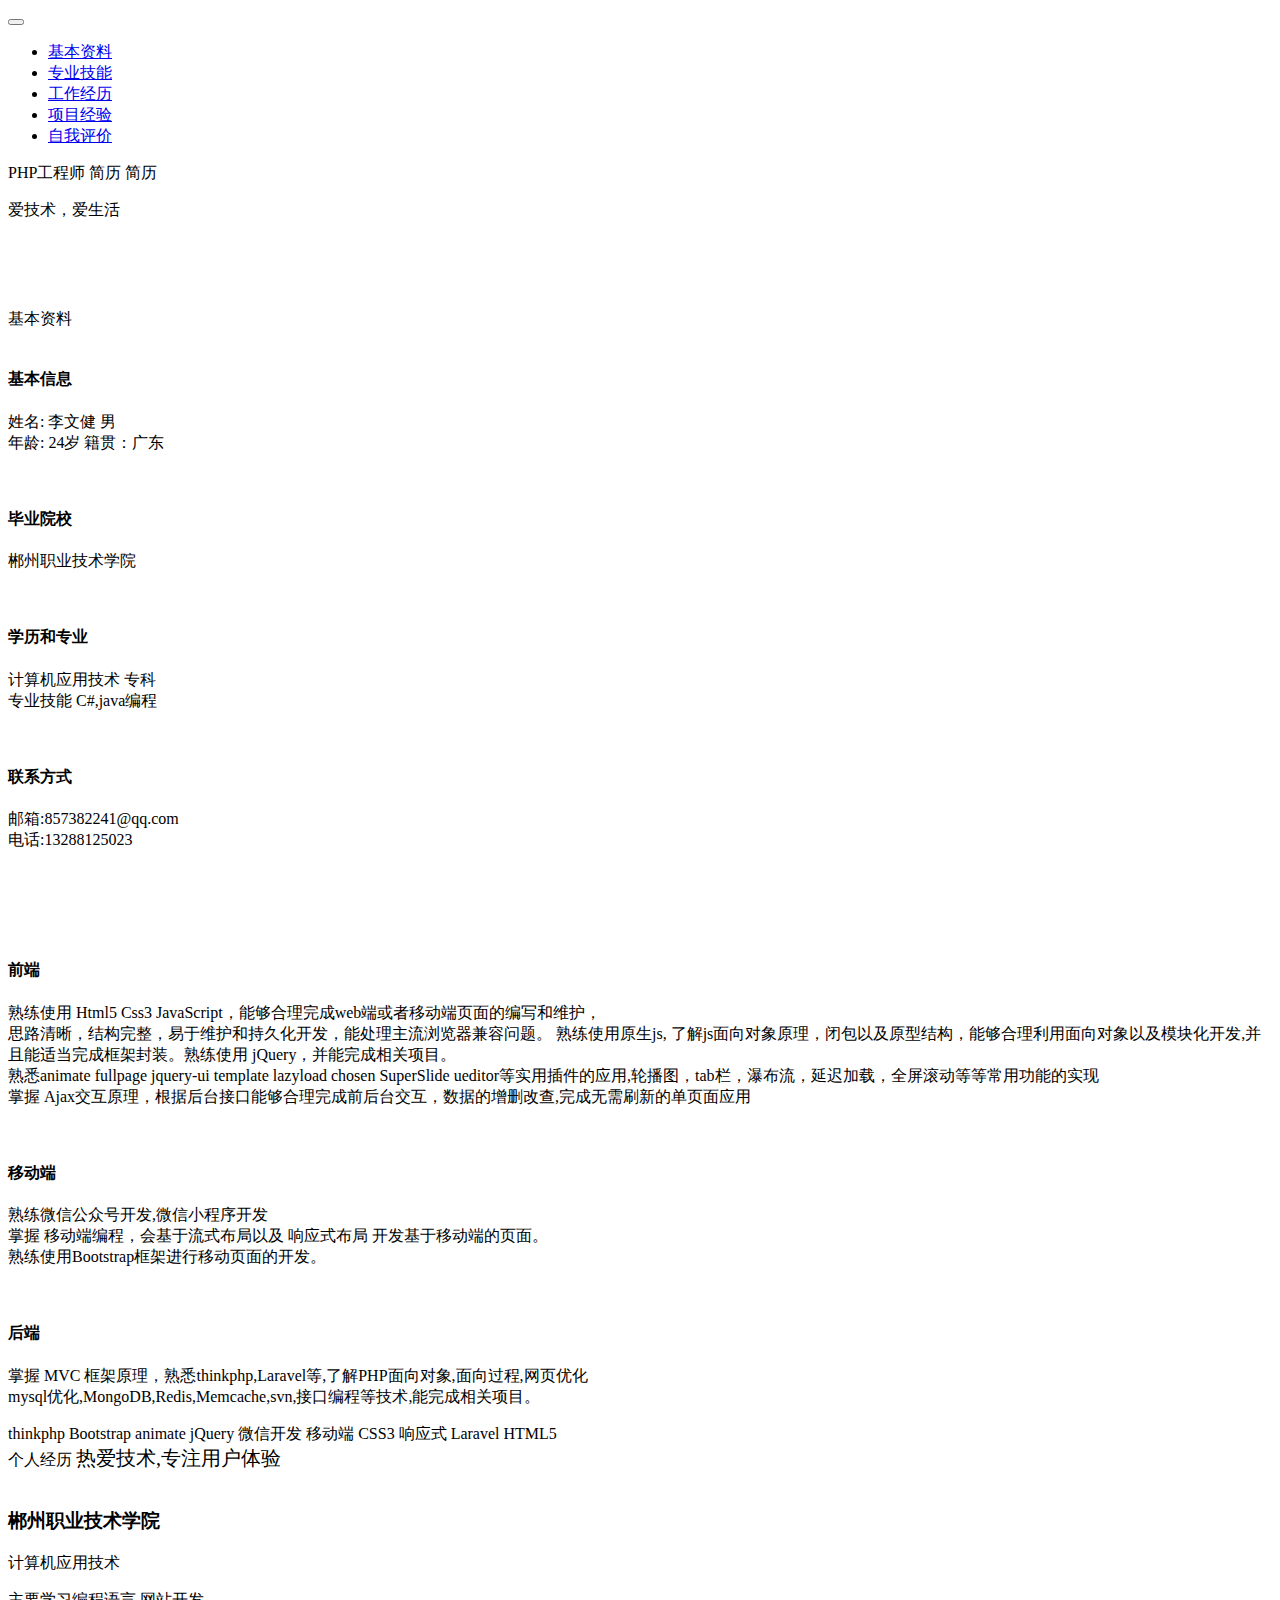
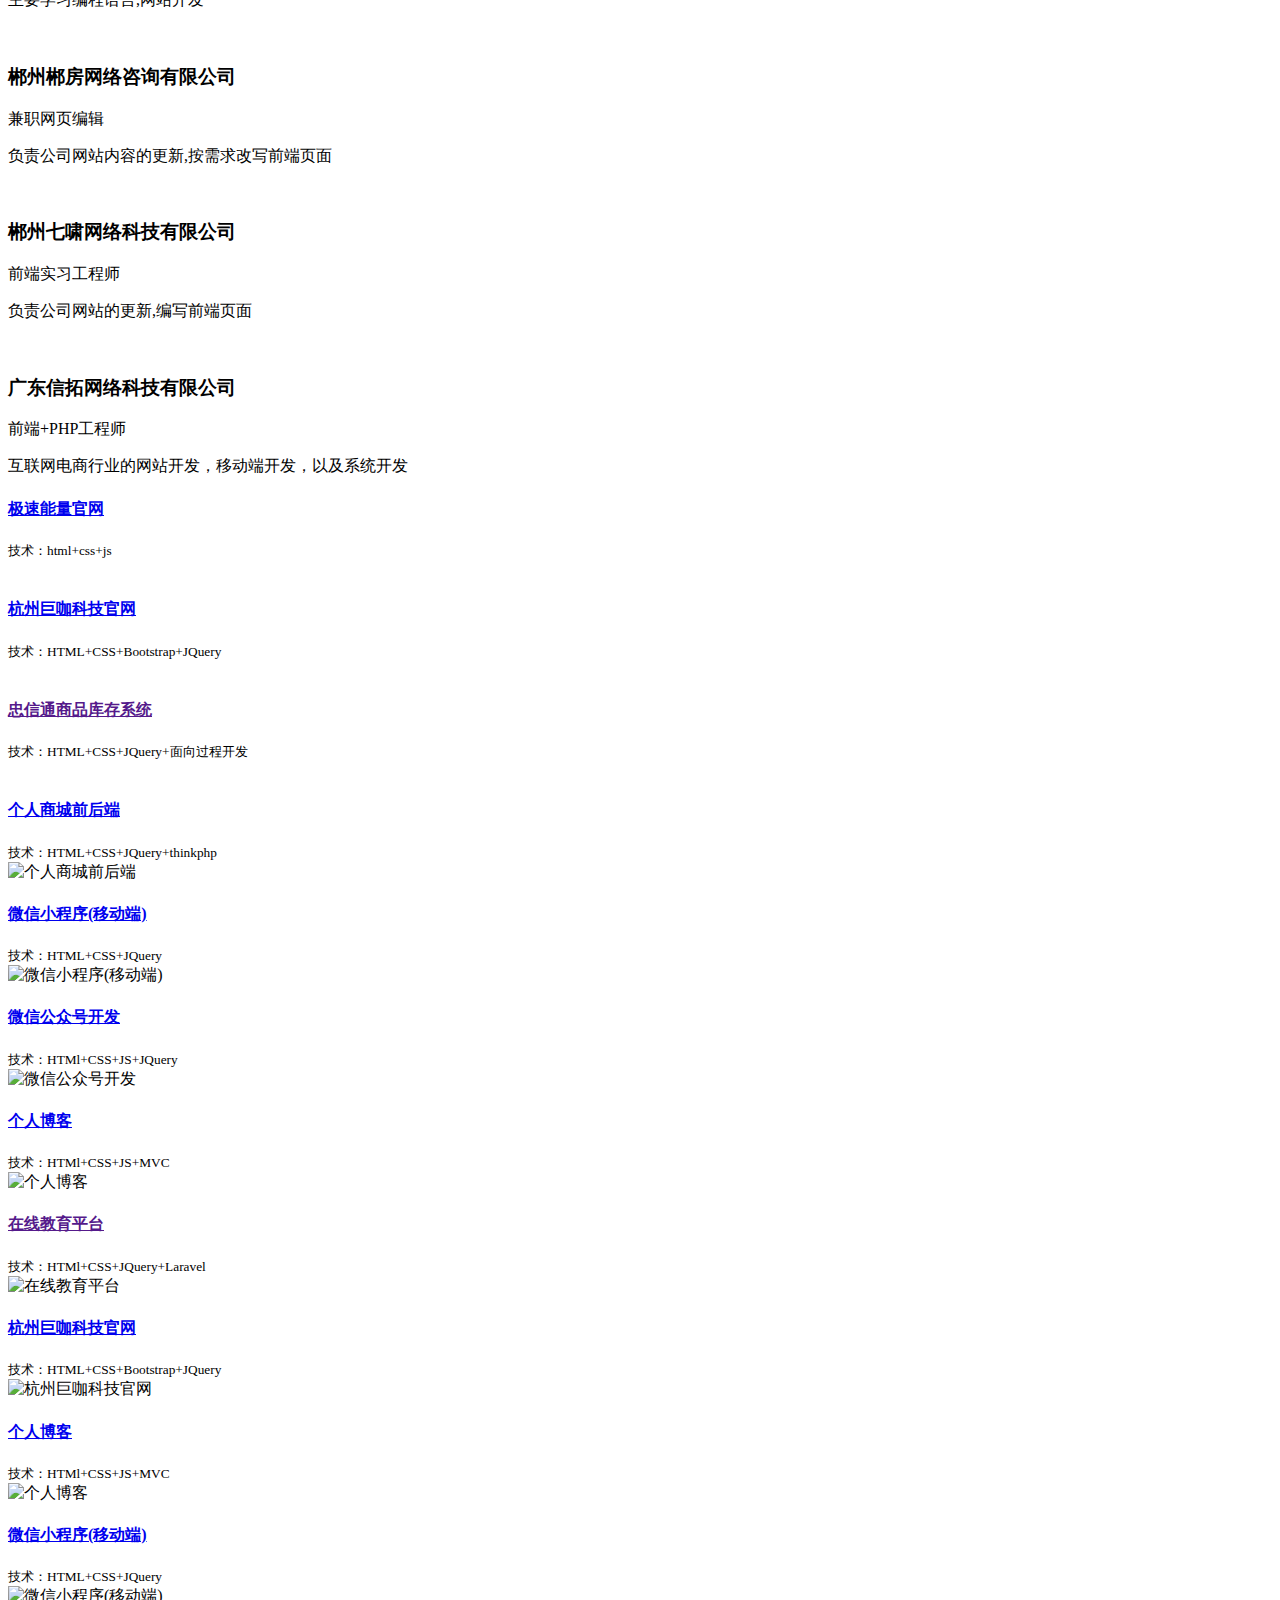
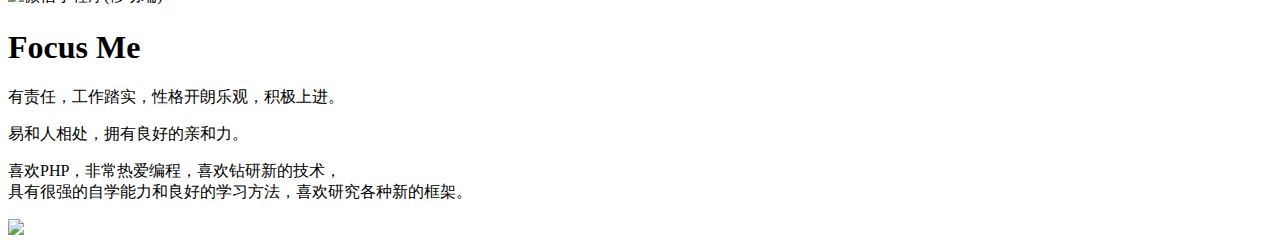
==== index.html @ 8cfac205 "add" ====
<!doctype html>
<html lang="en">
<head>
    <meta charset="UTF-8">
    <title>个人简历</title>
    <meta name="viewport"
          content="width=device-width, user-scalable=no, initial-scale=1.0, maximum-scale=1.0, minimum-scale=1.0"/>
    <meta name="description" content="PHP工程师，喜欢研究，喜欢学习，欢迎联系"/>
    <meta name="author" content="李文健  age:24 "/>
    <meta name="keywords" content="求职 PHP"/>
    <meta name="contact" content="tel 13288125023 e-mail:857382241@qq.comq"/>

    <link rel="shortcut icon" href="./images/favicon.ico"/>

    <!--lib css-->
    <link rel="stylesheet" href="./lib/bootstrap/css/bootstrap.css"/>
    <link rel="stylesheet" href="css/jquery.fullPage.css"/>
    <link rel="stylesheet" href="css/animate.css">

    <!--personal css-->
    <link rel="stylesheet" href="css/index.css"/>
</head>
<body>
<!--导航栏-->
<nav class="navbar navbar-default resume">
    <div class="container">
        <div class="navbar-header">
            <button type="button" class="navbar-toggle collapsed" data-toggle="collapse"
                    data-target="#bs-example-navbar-collapse-1" aria-expanded="false">
                <span class="sr-only"></span>
                <span class="icon-bar"></span>
                <span class="icon-bar"></span>
                <span class="icon-bar"></span>
            </button>
            <a class="navbar-brand EngName" data-menuanchor="page1" href="#page1"></a>
        </div>
        <div class="collapse navbar-collapse" id="bs-example-navbar-collapse-1">
            <ul class="nav navbar-nav navbar-right" id="menu">
                <li data-menuanchor="page2" class="active">
                    <a href="#page2">基本资料</a>
                </li>
                <li data-menuanchor="page3">
                    <a href="#page3">专业技能</a>
                </li>
                <li data-menuanchor="page4">
                    <a href="#page4">工作经历</a>
                </li>
                <li data-menuanchor="page5">
                    <a href="#page5">项目经验</a>
                </li>
                <li data-menuanchor="page6">
                    <a href="#page6">自我评价</a>
                </li>
            </ul>
        </div>
    </div>
</nav>
<div class="guns sky">
    <div class="clouds_one"></div>
    <div class="clouds_two"></div>
    <div class="clouds_three"></div>
</div>
<div class="pure">

</div>
<div id="resume">
    <div class="section item-1">
        <div class="row word">
            <span class="resume-hide">PHP工程师</span>
            <span class="hidden-xs resume-hide">简历</span>
            <span class="col-xs-12 hidden-sm hidden-md hidden-lg resume-hide">简历</span>

            <p class="motto resume-hide hinge-sty" style="position: relative">爱技术，爱生活</p>
            <a href="#" class="next-page ">
                <span class="glyphicon glyphicon-chevron-down"></span>
            </a>
        </div>

        <div class="corner1 corner">
            <img src="./images/page_home/1.png" alt=""/>
        </div>
        <div class="corner2 corner">
            <img src="./images/page_home/2.png" alt=""/>
        </div>
        <div class="corner3 corner">
            <img src="./images/page_home/3.png" alt=""/>
        </div>
        <div class="corner4 corner">
            <img src="./images/page_home/4.png" alt=""/>
        </div>

    </div>
    <div class="section item-2">
        <div class="container">
            <h class='hidden-xs hidden-sm page2-title'>基本资料</h>
            <div class="row">
                <div class=" icon-infomation col-xs-6 col-sm-6 col-md-3">
                    <img src="./images/page-2/glass.png" alt="">
                    <h4>基本信息</h4>
                    <p>
                        姓名: 李文健 男
                        <br>
                        年龄: 24岁 籍贯：广东
                    </p>
                </div>
                <div class=" icon-infomation col-xs-6 col-sm-6 col-md-3">
                    <img src="./images/page-2/hat.png" alt="">
                    <h4>毕业院校</h4>
                    <p>
                        郴州职业技术学院
                    </p>

                </div>
                <div class=" icon-infomation col-xs-6 col-sm-6 col-md-3">
                    <img src="./images/page-2/book.png" alt="">
                    <h4>学历和专业</h4>
                    <p>
                        计算机应用技术 专科
                        <br>
                        专业技能 C#,java编程
                    </p>
                </div>
                <div class=" icon-infomation col-xs-6 col-sm-6 col-md-3">
                    <img src="./images/page-2/tel.png" alt="">
                    <h4>联系方式</h4>
                    <p>
                        邮箱:857382241@qq.com
                        <br>
                        电话:13288125023
                    </p>
                </div>
            </div>

        </div>
    </div>
    <div class="section item-3">
        <div class="container">
            <div class="img-3 hidden-xs">
                <img src="./images/page-3/5(2).png" alt="">
            </div>
            <div class="bg-img hidden-xs hidden-sm">
                <img src="./images/page-3/1(4).png" alt="">
            </div>
            <div class="sm-img fly hidden-xs hidden-sm">
                <img src="./images/page-3/2(3).png" alt="">
            </div>


            <div class="skill-introduce">
                <div class="media">
                    <div class="media-left media-top">
                        <a href="#" class=''>
                            <img class="media-object" src="./images/page-3/tv8.png" alt="">
                        </a>
                    </div>
                    <div class="media-body">
                        <h4 class="media-heading">前端</h4>
                        <p>
                            熟练使用 Html5 Css3 JavaScript，能够合理完成web端或者移动端页面的编写和维护，<br>
                            思路清晰，结构完整，易于维护和持久化开发，能处理主流浏览器兼容问题。
                            熟练使用原生js, 了解js面向对象原理，闭包以及原型结构，能够合理利用面向对象以及模块化开发,并且能适当完成框架封装。熟练使用 jQuery，并能完成相关项目。
                            <br>熟悉animate fullpage jquery-ui template lazyload chosen SuperSlide ueditor等实用插件的应用,轮播图，tab栏，瀑布流，延迟加载，全屏滚动等等常用功能的实现
                            <br>掌握 Ajax交互原理，根据后台接口能够合理完成前后台交互，数据的增删改查,完成无需刷新的单页面应用



                        </p>

                    </div>
                </div>
                <div class="media ">
                    <div class="media-left media-top">
                        <a href="#" class=''>
                            <img class="media-object" src="./images/page-3/apple6.png" alt="">
                        </a>
                    </div>
                    <div class="media-body">
                        <h4 class="media-heading">移动端</h4>
                        <p>熟练微信公众号开发,微信小程序开发
                            <br>掌握 移动端编程，会基于流式布局以及 响应式布局 开发基于移动端的页面。
                            <br>熟练使用Bootstrap框架进行移动页面的开发。
                        </p>

                    </div>
                </div>
                <div class="media ">
                    <div class="media-left media-top">
                        <a href="#" class=''>
                            <img class="media-object" src="./images/page-3/baterry10.png" alt="">
                        </a>
                    </div>
                    <div class="media-body">
                        <h4 class="media-heading">后端</h4>
                        <p>掌握 MVC 框架原理，熟悉thinkphp,Laravel等,了解PHP面向对象,面向过程,网页优化
                        	<br/>mysql优化,MongoDB,Redis,Memcache,svn,接口编程等技术,能完成相关项目。
                        </p>
                    </div>
                </div>
            </div>

            <div class="skills hidden-xs">
                <span class="subject-9">thinkphp</span>
                <span class="subject-2">Bootstrap</span>
                <span class="subject-3">animate</span>
                <span class="subject-4">jQuery</span>
                <span class="subject-10">微信开发</span>
                <span class="subject-5">移动端</span>
                <span class="subject-6">CSS3</span>
                <span class="subject-7">响应式</span>
                <span class="subject-8">Laravel</span>
                <span class="subject-1">HTML5</span>
            </div>
        </div>
    </div>
    <div class="section item-4" id='item-4'>
        <div class="container">
            <span class='title hidden-xs  hidden-sm' style='display: inline-block'>个人经历</span>
            <span class='sign col-xs-12 hidden-xs  hidden-sm' style='font-size: 20px'>热爱技术,专注用户体验</span>
            <div class="row">
                <div class="col-xs-6 col-md-3">
                    <div class="thumbnail">
                        <img src="./images/page-4/7dd98d1001e9390110e4f17479ec54e737d19691.jpg" class=' img-circle team-img' alt="">
                        <div class="caption">
                            <h3>郴州职业技术学院</h3>
                            <p>计算机应用技术</p>
                            <p>主要学习编程语言,网站开发</p>
                        </div>
                    </div>
                </div>
                <div class="col-xs-6 col-md-3">
                    <div class="thumbnail">
                        <img src="./images/page-4/u=3885688335,669482692&fm=58&s=25A5B71EA4246D016AE94DEF0300703A&bpow=121&bpoh=75.jpg" class='img-circle team-img' alt="">
                        <div class="caption">
                            <h3>郴州郴房网络咨询有限公司</h3>
                            <p>兼职网页编辑</p>
                            <p>负责公司网站内容的更新,按需求改写前端页面</p>
                        </div>
                    </div>
                </div>
                <div class="col-xs-6 col-md-3">
                    <div class="thumbnail">
                        <img src="./images/page-4/anjie.jpg" class='img-circle team-img' alt="">
                        <div class="caption">
                            <h3>郴州七啸网络科技有限公司</h3>
                            <p>前端实习工程师</p>
                            <p>负责公司网站的更新,编写前端页面</p>
                        </div>
                    </div>
                </div>
                <div class="col-xs-6 col-md-3">
                    <div class="thumbnail">
                        <img src="./images/page-4/logo_03.jpg" class='img-circle team-img' alt="">
                        <div class="caption">
                            <h3> 广东信拓网络科技有限公司</h3>
                            <p>前端+PHP工程师</p>
                            <p>互联网电商行业的网站开发，移动端开发，以及系统开发</p>
                        </div>
                    </div>
                </div>
            </div>

        </div>
    </div>
    <div class="section item-5">
        <!--第一屏-->
        <div class="slide hidden-xs">
            <div class="container" id='container-img'>
                <div class="row">
                    <div class="portfolio-items">
                        <div class="col-sm-6 col-md-3 col-lg-3 web">
                            <div class="portfolio-item">
                                <div class="hover-bg">
                                    <div class="hover-text">
                                        <h4><a href='jisu/index.html' target='_blank' title="">极速能量官网</a></h4>
                                        <small>技术：html+css+js</small>
                                        <i class="fa fa-search"></i></div>
                                    <img src="images/page-5/20180901200220.png" class="img-responsive" alt="">
                                </div>
                            </div>
                        </div>

                        <div class="col-sm-6 col-md-3 col-lg-3">
                            <div class="portfolio-item">
                                <div class="hover-bg">
                                    <div class="hover-text">
                                        <h4><a href="juka/index.html" target='_blank' title="">杭州巨咖科技官网</a></h4>
                                        <small>技术：HTML+CSS+Bootstrap+JQuery</small>
                                    </div>
                                    <img src="images/page-5/1508745296.jpg" class="img-responsive" alt=""></div>
                            </div>
                        </div>

                        <div class="col-sm-6 col-md-3 col-lg-3">
                            <div class="portfolio-item">
                                <div class="hover-bg">
                                    <div class="hover-text">
                                        <h4><a href="" target='_blank' title="">忠信通商品库存系统</a></h4>
                                        <small>技术：HTML+CSS+JQuery+面向过程开发</small>
                                    </div>
                                    <img src="images/page-5/snipaste20180901_201333.jpg" class="img-responsive" alt=""></div>
                            </div>
                        </div>

                        <div class="col-sm-6 col-md-3 col-lg-3">
                            <div class="portfolio-item">
                                <div class="hover-bg">
                                    <div class="hover-text">
                                        <h4><a href='http://www.shop.com/' target='_blank' title="">个人商城前后端</a></h4>
                                        <small>技术：HTML+CSS+JQuery+thinkphp</small>
                                    </div>
                                    <img src="images/page-5/04.jpg" class="img-responsive" alt="个人商城前后端"></div>
                            </div>
                        </div>
                        <div class="col-sm-6 col-md-3 col-lg-3">
                            <div class="portfolio-item">
                                <div class="hover-bg">
                                    <div class="hover-text">
                                        <h4><a href='javascript:;' target='_blank' title="">微信小程序(移动端)</a></h4>
                                        <small>技术：HTML+CSS+JQuery</small>
                                    </div>
                                    <img src="images/page-5/05.jpg" class="img-responsive" alt="微信小程序(移动端)">
                                </div>
                            </div>
                        </div>
                        <div class="col-sm-6 col-md-3 col-lg-3">
                            <div class="portfolio-item">
                                <div class="hover-bg">
                                    <div class="hover-text">
                                        <h4><a href="javascript:;" target='_blank' title="">微信公众号开发</a></h4>
                                        <small>技术：HTMl+CSS+JS+JQuery</small>
                                    </div>
                                    <img src="images/page-5/06.jpg" class="img-responsive" alt="微信公众号开发"></div>
                            </div>
                        </div>
                        <div class="col-sm-6 col-md-3 col-lg-3">
                            <div class="portfolio-item">
                                <div class="hover-bg">
                                    <div class="hover-text">
                                        <h4><a href="http://www.blog31.com/" target='_blank' title="个人博客">个人博客</a></h4>
                                        <small>技术：HTMl+CSS+JS+MVC</small>
                                    </div>
                                    <img src="images/page-5/07.jpg" class="img-responsive" alt="个人博客"></div>
                            </div>
                        </div>
                        <div class="col-sm-6 col-md-3 col-lg-3">
                            <div class="portfolio-item">

                                <div class="hover-bg">
                                    <div class="hover-text">
                                        <h4><a href='' target='_blank' title="">在线教育平台</a></h4>
                                        <small>技术：HTMl+CSS+JQuery+Laravel</small>
                                    </div>
                                    <img src="images/page-5/08.jpg" class="img-responsive" alt="在线教育平台">
                                </div>
                            </div>
                        </div>
                    </div>
                </div>
            </div>
        </div>
        <!--第二屏-->
        <div class="slide">
             <div class="col-sm-6 col-md-3 col-lg-3">
                            <div class="portfolio-item">
                                <div class="hover-bg">
                                    <div class="hover-text">
                                        <h4><a href="juka/index.html" target='_blank' title="">杭州巨咖科技官网</a></h4>
                                        <small>技术：HTML+CSS+Bootstrap+JQuery</small>
                                    </div>
                                    <img src="images/page-5/1508745296.jpg" class="img-responsive" alt="杭州巨咖科技官网"></div>
                            </div>
                        </div>
                        <div class="col-sm-6 col-md-3 col-lg-3">
                            <div class="portfolio-item">
                                <div class="hover-bg">
                                    <div class="hover-text">
                                        <h4><a href="http://www.blog31.com" target='_blank' title="个人博客">个人博客</a></h4>
                                        <small>技术：HTMl+CSS+JS+MVC</small>
                                    </div>
                                    <img src="images/page-5/07.jpg" class="img-responsive" alt="个人博客"></div>
                            </div>
                        </div>
                        <div class="col-sm-6 col-md-3 col-lg-3">
                            <div class="portfolio-item">
                                <div class="hover-bg">
                                    <div class="hover-text">
                                        <h4><a href='javascript:;' target='_blank' title="">微信小程序(移动端)</a></h4>
                                        <small>技术：HTML+CSS+JQuery</small>
                                    </div>
                                    <img src="images/page-5/05.jpg" class="img-responsive" alt="微信小程序(移动端)">
                                </div>
                            </div>
                        </div>
        </div>
    </div>
    <div class="section item-6">
        <h1>Focus Me</h1>
        <div class="word">
        <p>
            有责任，工作踏实，性格开朗乐观，积极上进。
        </p>
        </div>
    <div class="word">
        <p>
           易和人相处，拥有良好的亲和力。<br>
        </p>
    </div>
    <div class="word">
        <p>
            喜欢PHP，非常热爱编程，喜欢钻研新的技术，</br>具有很强的自学能力和良好的学习方法，喜欢研究各种新的框架。
        </p>
    </div>
        <div class="top"></div>
        <div class="foot">                
        	<div class="qrcode_div">
                    <span class="weixin">
                        <a class="weixin_icon"></a>
                        <img class="weixin_img" src="../images/upload/weixin_qr.png">
                    </span>
                    <span class="github">
                        <a class="github_icon"></a>
                        <img class="dingding_img" src="">
                    </span>
                    <span class="qq">
                        <a class="qq_icon"></a>
                        <img class="qq_img" src="">
                    </span>
                </div>
            </div>
    </div>
</div>
</body>
</html>
<script src="lib/jquery.min.js"></script>
<script src="lib/jquery.fullPage.min.js"></script>
<script src="lib/jquery.easing.1.3.js"></script>
<script src="lib/jquery.isotope.js"></script>
<script src="lib/bootstrap/js/bootstrap.js"></script>
<script src="js/handler.js"></script>
<script src="js/resumeEnter.js"></script>
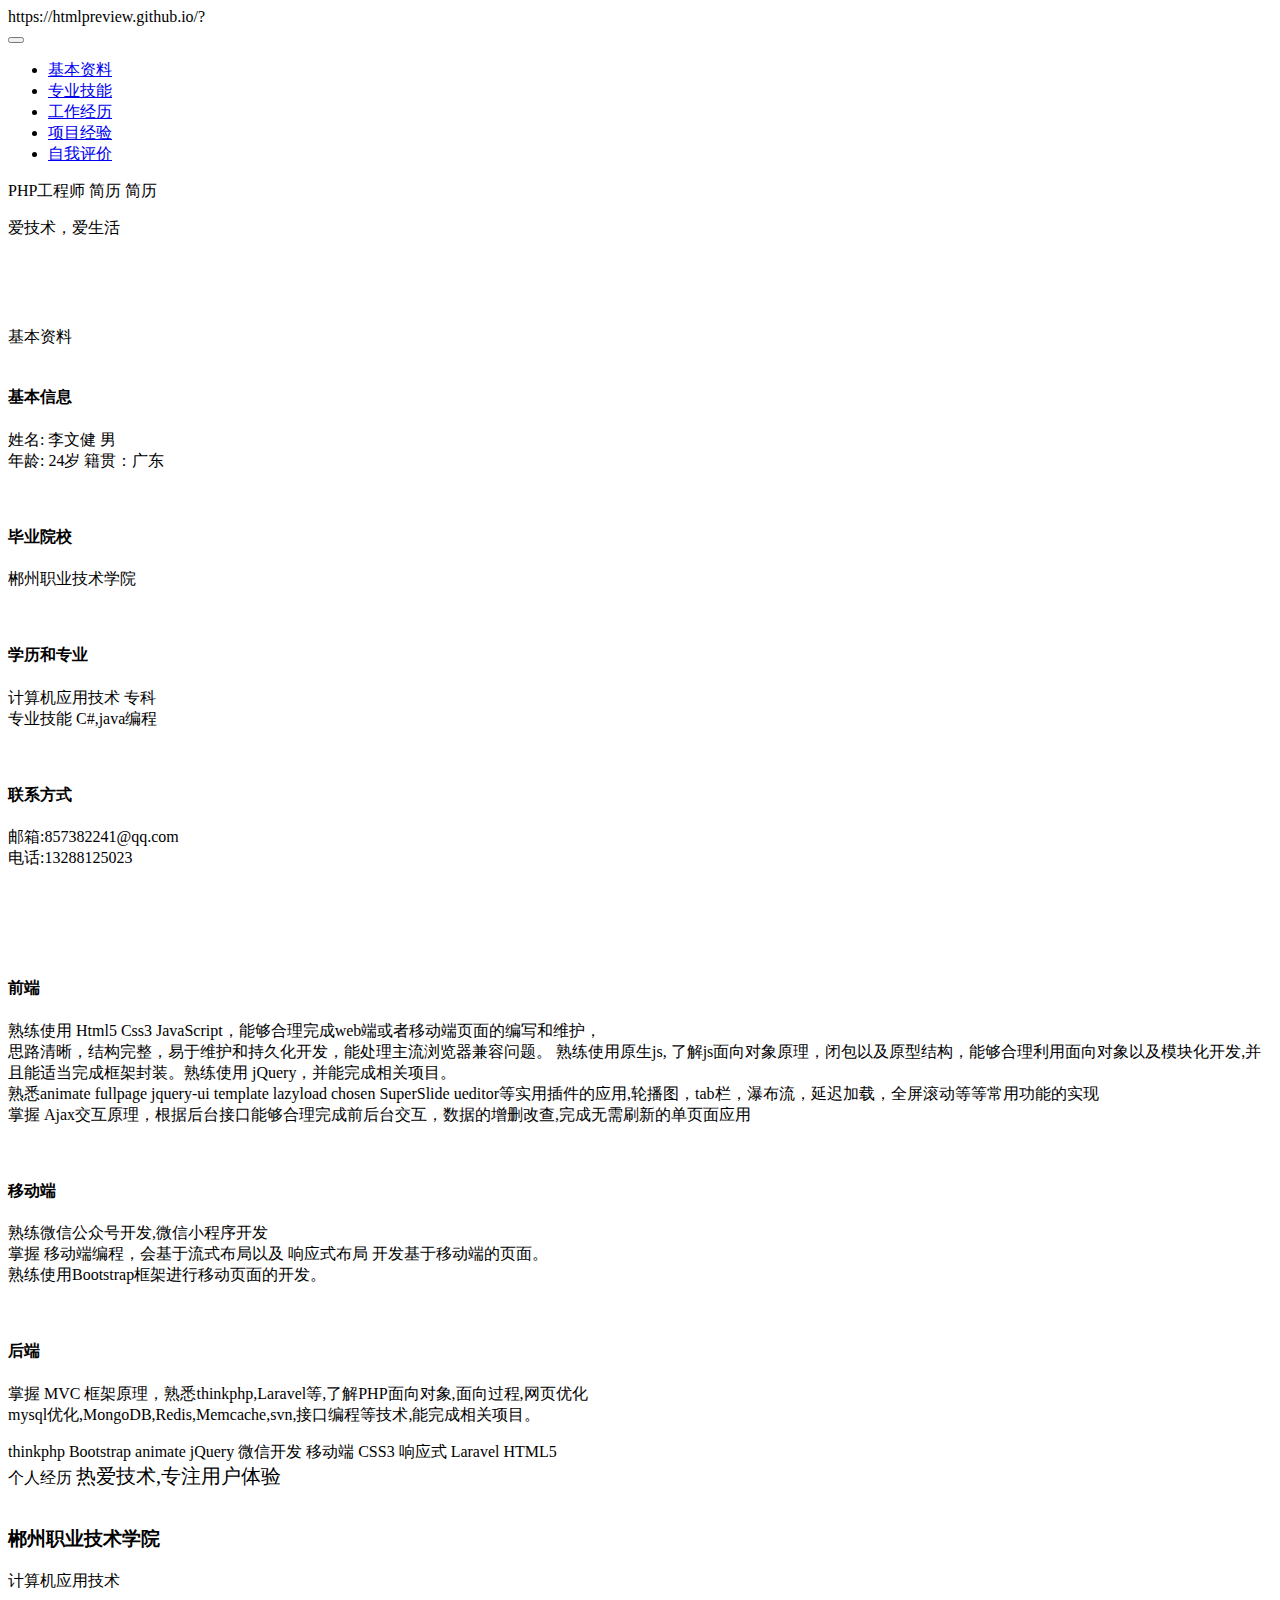
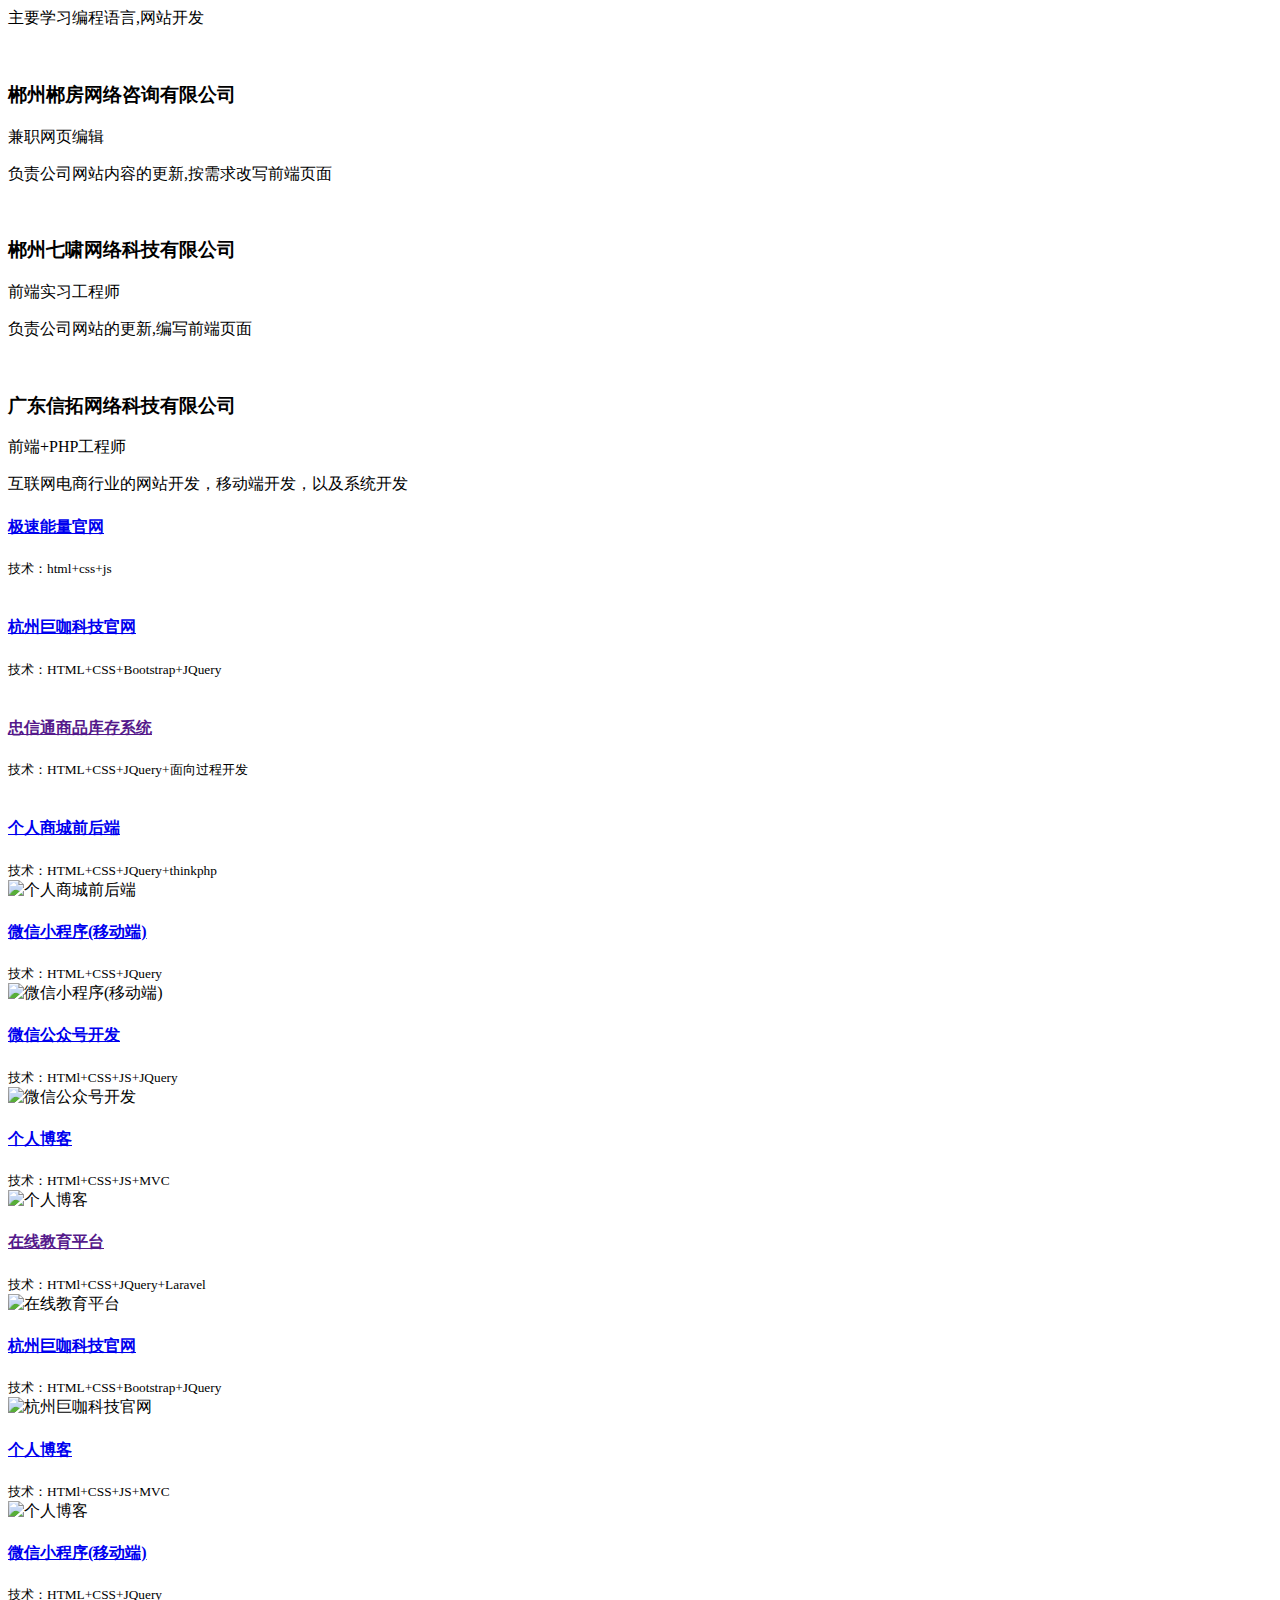
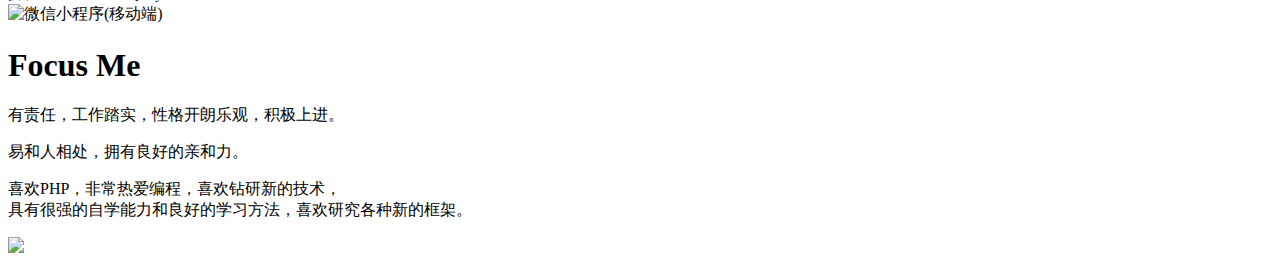
==== commit f19ce149: "add" ====
--- a/index.html
+++ b/index.html
@@ -1,4 +1,5 @@
 <!doctype html>
+https://htmlpreview.github.io/?
 <html lang="en">
 <head>
     <meta charset="UTF-8">
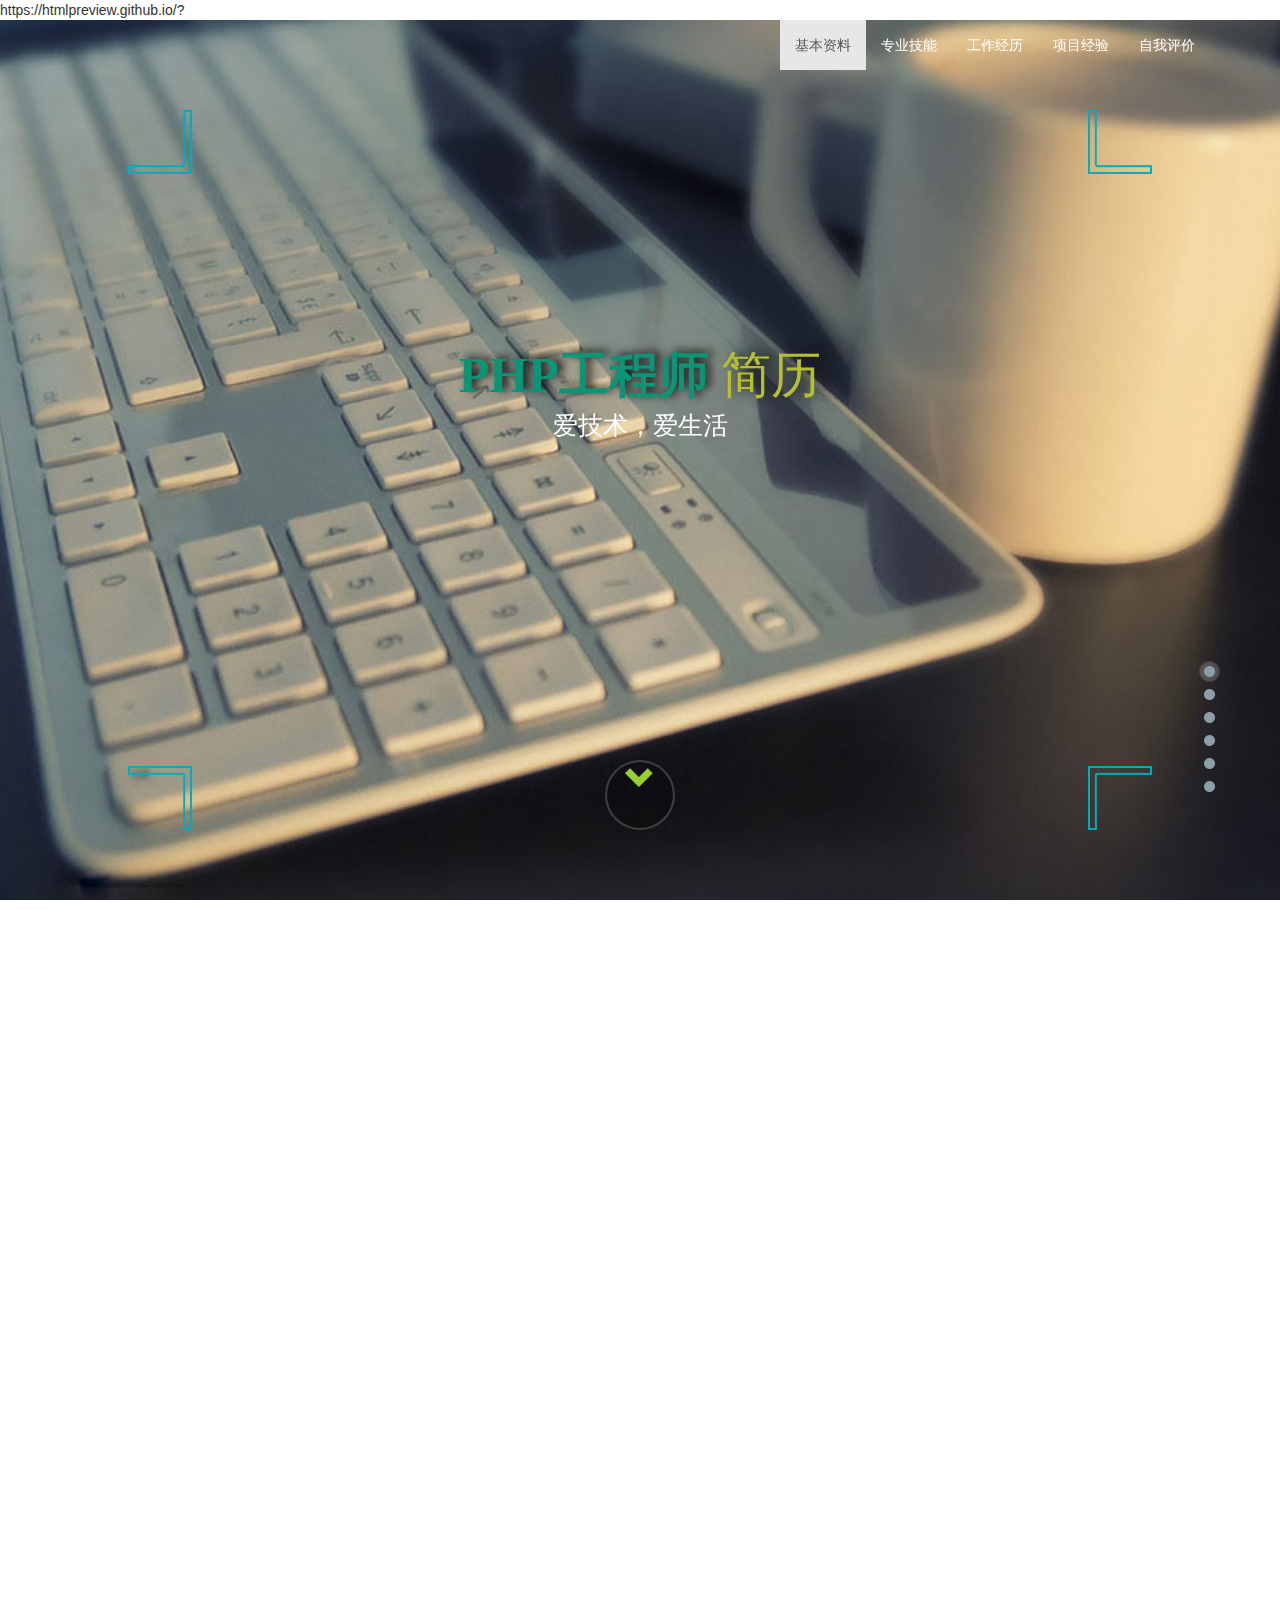
==== commit d71c0747: "更新" ====
--- a/index.html
+++ b/index.html
@@ -1,5 +1,5 @@
+https://htmlpreview.github.io/?
 <!doctype html>
-https://htmlpreview.github.io/?
 <html lang="en">
 <head>
     <meta charset="UTF-8">
--- a/css/index.css
+++ b/css/index.css
@@ -0,0 +1,109 @@
+@import "base.css";
+@import "page-1.css";
+@import "page-2.css";
+@import "page-3.css";
+@import "page-4.css";
+@import "page-5.css";
+@import "page-6.css";
+@import "background.css";
+@import "movement.css";
+.resume-hide{
+    display: none;
+}
+
+.section.item-1 ,
+.section.item-2 ,
+.section.item-3 ,
+.section.item-4 ,
+.section.item-6 {
+    text-align: center;
+    font: 50px "Microsoft Yahei";
+    color: #fff;
+}
+
+/**********************导航条**********************************/
+.resume{
+    position: fixed;
+    right: 0;
+    left: 0;
+    z-index: 10;
+    border: none;
+}
+.navbar {
+    background: rgba(0,0,0,0);
+    transition: 1s all ease;
+}
+.navbar.blue {
+    background: rgba(71, 166, 173,1);
+}
+.navbar.black {
+    background: rgba(51, 51, 51,.7);
+}
+
+.resume .navbar-brand,
+.resume .navbar-brand:visited,
+.resume .navbar-brand:hover
+{
+    color: #A7E615;
+    font-size: 18px;
+}
+.resume .navbar-right li a,
+.resume .navbar-right li a:visited{
+    color: #ffffff;!important;
+    font-weight: 500;
+    text-decoration: none;
+}
+.resume .navbar-right li a:hover {
+    color: #ffffff;!important;
+    text-decoration: none;
+}
+
+.navbar-default .navbar-nav>.active>a:hover,
+.navbar-default .navbar-nav>.active>a:visited,
+.navbar-default .navbar-nav>.active>a:focus {
+    color: #ffffff;
+    background-color:#0F698A ;
+    text-decoration: none;
+}
+.navbar-default .navbar-toggle {
+    background-color: #122b40;
+}
+ .navbar-default .navbar-toggle:focus{
+     background-color: #122b40;
+}
+.navbar-default .navbar-toggle:hover {
+    background-color: #122b40;
+}
+/********************导航条End***************************************/
+
+/********************右侧导航栏*************************************/
+
+#fp-nav{
+    top: 80%;
+}
+
+#fp-nav ul li{
+    vertical-align: middle;
+    margin: 10px 50px 0 ;
+}
+#fp-nav li .active {
+    background-position: 0 bottom;
+}
+#fp-nav ul li a {
+    display: block;
+    color: #8F9DA4;
+    width: 21px;
+    height: 21px;
+    background: url(../images/dot.png) 5px 5px no-repeat;
+    /*right: 0;*/
+}
+#fp-nav span {
+    display: none;
+}
+
+
+/****************************右侧导航栏End******************************/
+
+
+
+
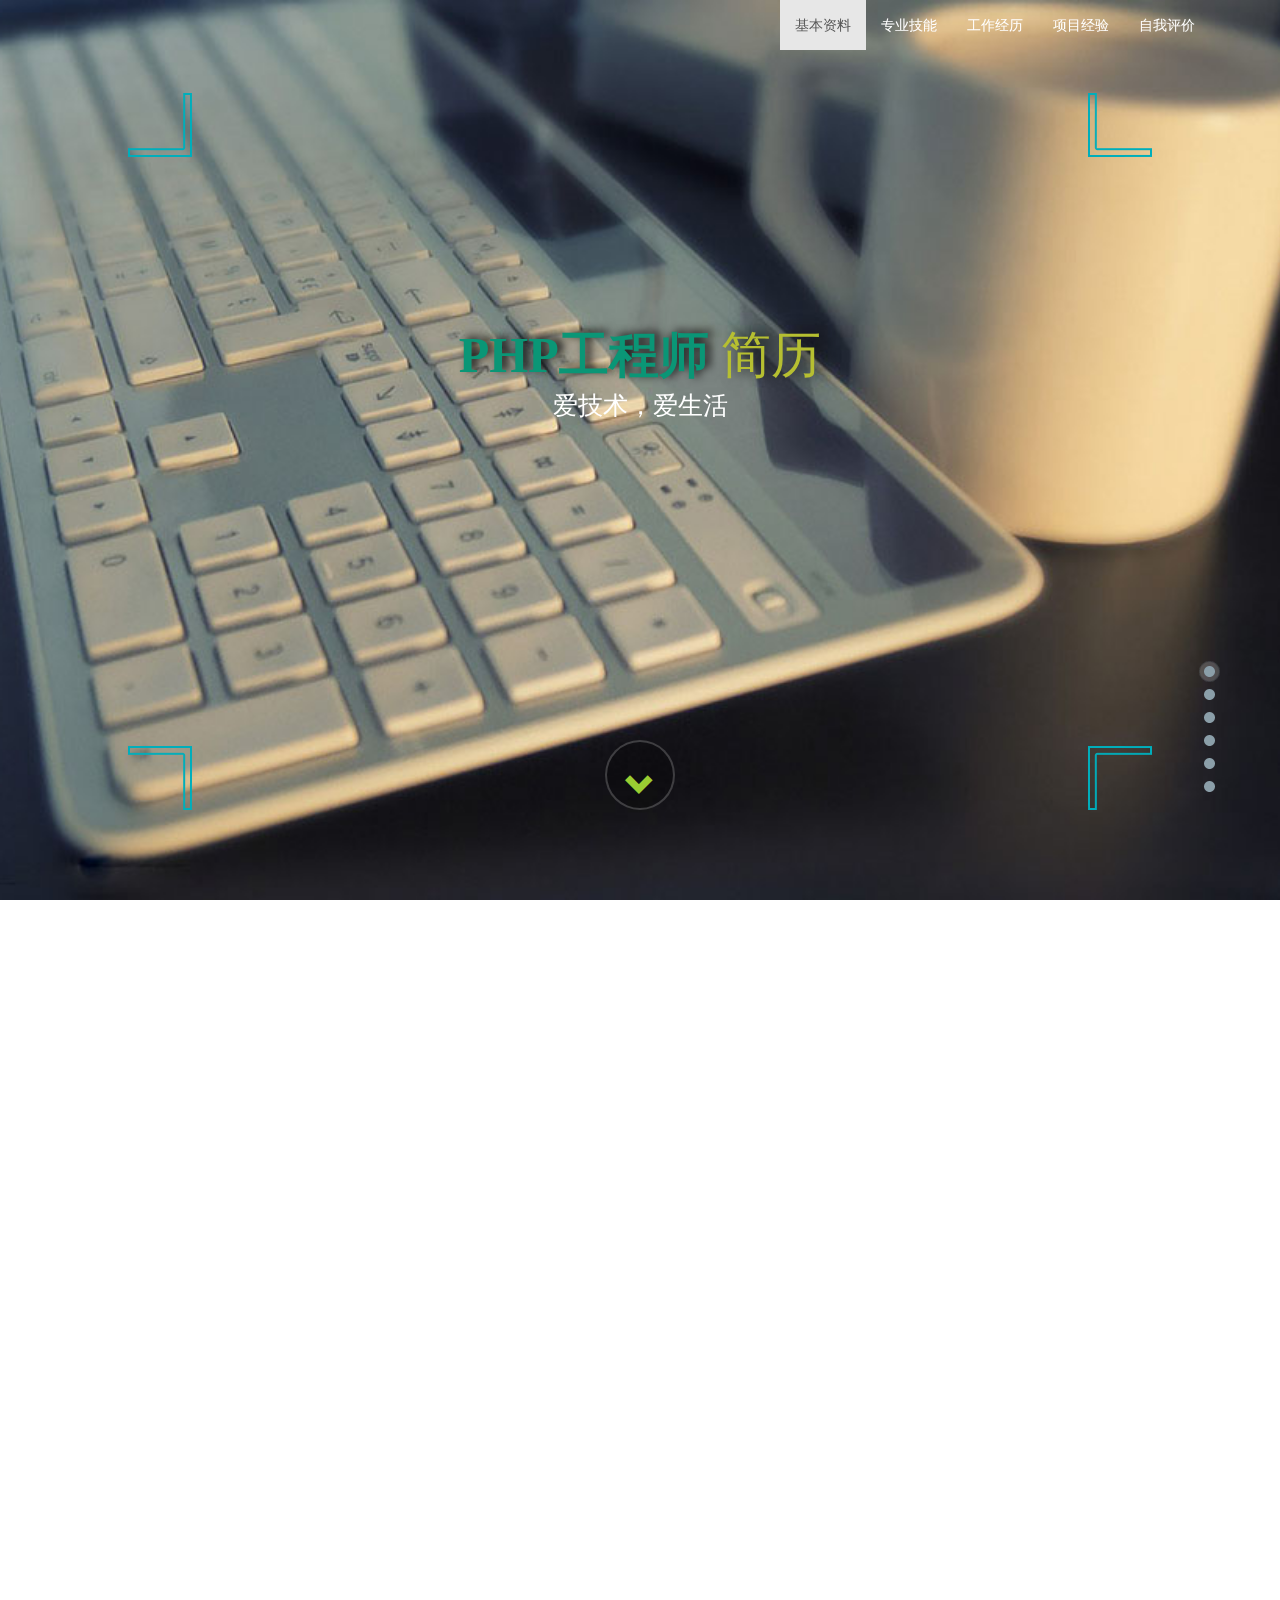
==== commit b074f74f: "Update index.html" ====
--- a/index.html
+++ b/index.html
@@ -1,4 +1,4 @@
-https://htmlpreview.github.io/?
+
 <!doctype html>
 <html lang="en">
 <head>
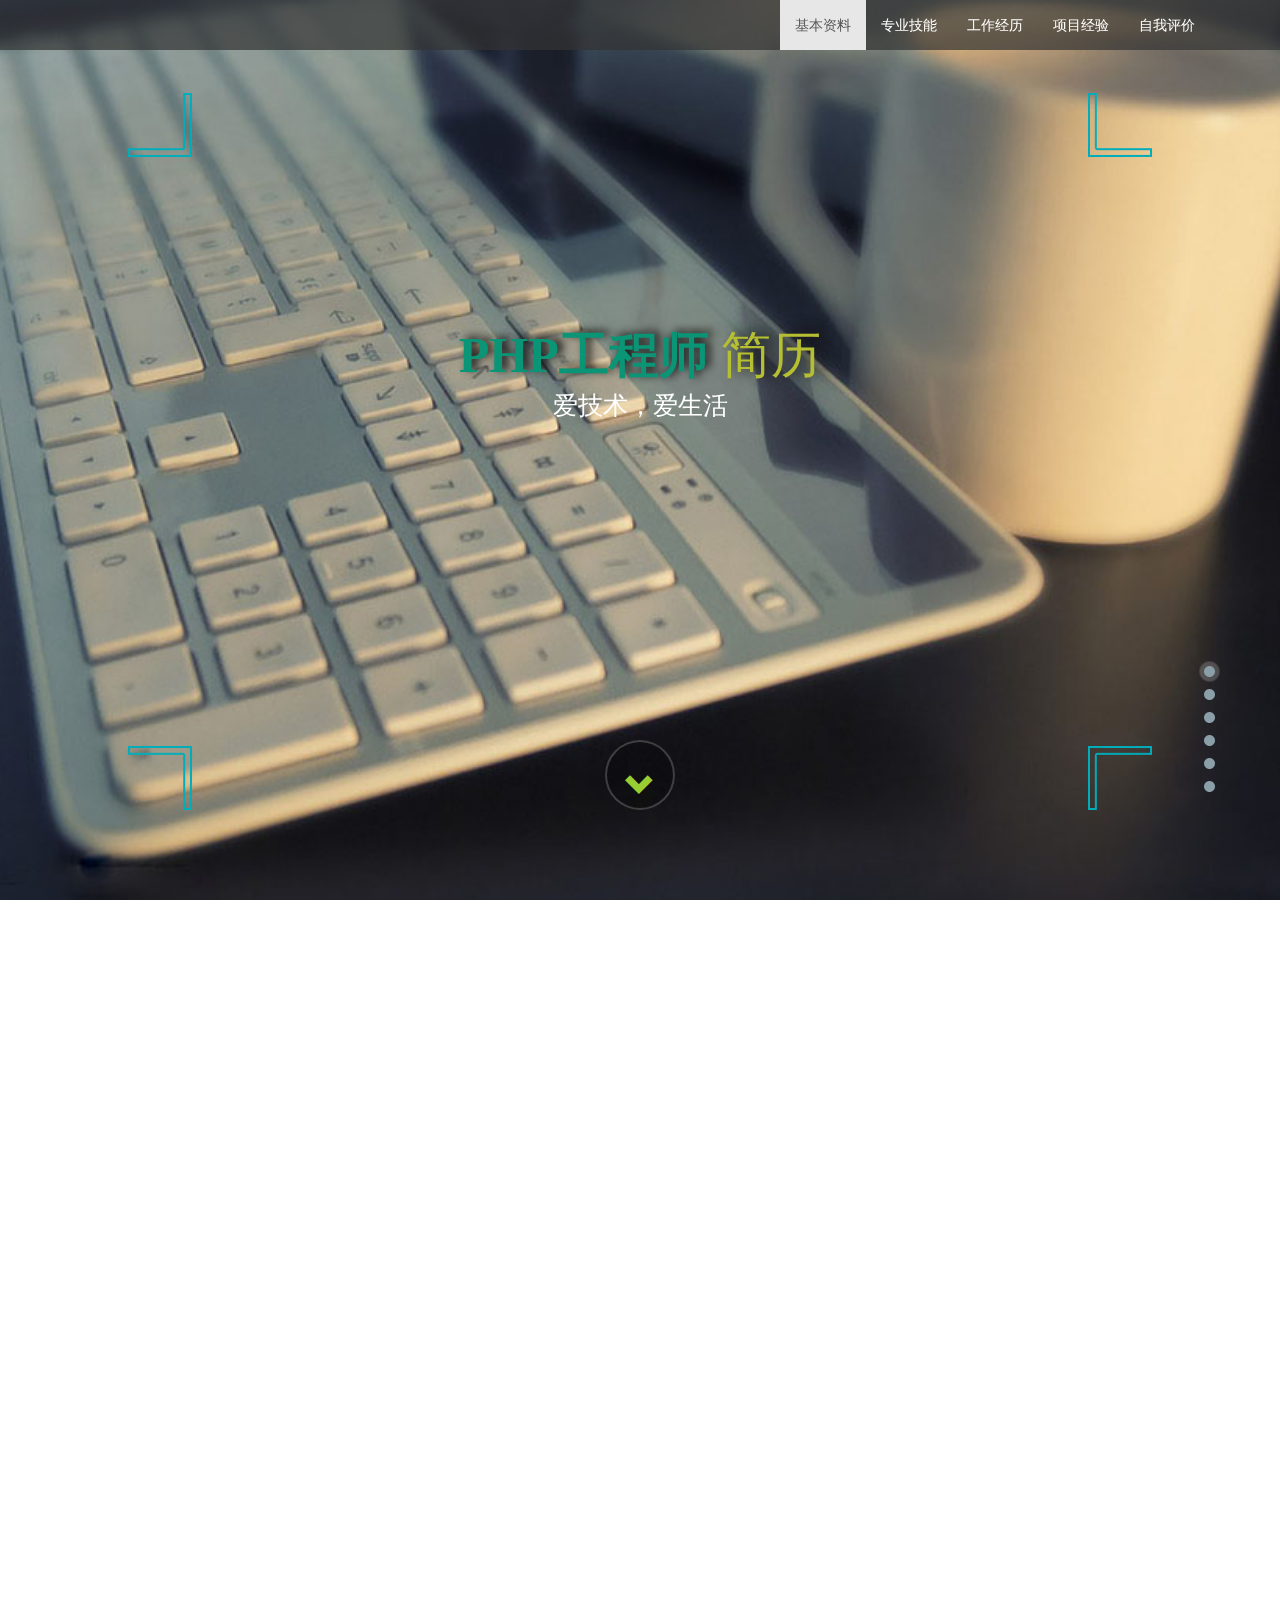
==== commit 7236873c: "最新更新" ====
--- a/index.html
+++ b/index.html
@@ -1,441 +1,448 @@
-
-<!doctype html>
-<html lang="en">
-<head>
-    <meta charset="UTF-8">
-    <title>个人简历</title>
-    <meta name="viewport"
-          content="width=device-width, user-scalable=no, initial-scale=1.0, maximum-scale=1.0, minimum-scale=1.0"/>
-    <meta name="description" content="PHP工程师，喜欢研究，喜欢学习，欢迎联系"/>
-    <meta name="author" content="李文健  age:24 "/>
-    <meta name="keywords" content="求职 PHP"/>
-    <meta name="contact" content="tel 13288125023 e-mail:857382241@qq.comq"/>
-
-    <link rel="shortcut icon" href="./images/favicon.ico"/>
-
-    <!--lib css-->
-    <link rel="stylesheet" href="./lib/bootstrap/css/bootstrap.css"/>
-    <link rel="stylesheet" href="css/jquery.fullPage.css"/>
-    <link rel="stylesheet" href="css/animate.css">
-
-    <!--personal css-->
-    <link rel="stylesheet" href="css/index.css"/>
-</head>
-<body>
-<!--导航栏-->
-<nav class="navbar navbar-default resume">
-    <div class="container">
-        <div class="navbar-header">
-            <button type="button" class="navbar-toggle collapsed" data-toggle="collapse"
-                    data-target="#bs-example-navbar-collapse-1" aria-expanded="false">
-                <span class="sr-only"></span>
-                <span class="icon-bar"></span>
-                <span class="icon-bar"></span>
-                <span class="icon-bar"></span>
-            </button>
-            <a class="navbar-brand EngName" data-menuanchor="page1" href="#page1"></a>
-        </div>
-        <div class="collapse navbar-collapse" id="bs-example-navbar-collapse-1">
-            <ul class="nav navbar-nav navbar-right" id="menu">
-                <li data-menuanchor="page2" class="active">
-                    <a href="#page2">基本资料</a>
-                </li>
-                <li data-menuanchor="page3">
-                    <a href="#page3">专业技能</a>
-                </li>
-                <li data-menuanchor="page4">
-                    <a href="#page4">工作经历</a>
-                </li>
-                <li data-menuanchor="page5">
-                    <a href="#page5">项目经验</a>
-                </li>
-                <li data-menuanchor="page6">
-                    <a href="#page6">自我评价</a>
-                </li>
-            </ul>
-        </div>
-    </div>
-</nav>
-<div class="guns sky">
-    <div class="clouds_one"></div>
-    <div class="clouds_two"></div>
-    <div class="clouds_three"></div>
-</div>
-<div class="pure">
-
-</div>
-<div id="resume">
-    <div class="section item-1">
-        <div class="row word">
-            <span class="resume-hide">PHP工程师</span>
-            <span class="hidden-xs resume-hide">简历</span>
-            <span class="col-xs-12 hidden-sm hidden-md hidden-lg resume-hide">简历</span>
-
-            <p class="motto resume-hide hinge-sty" style="position: relative">爱技术，爱生活</p>
-            <a href="#" class="next-page ">
-                <span class="glyphicon glyphicon-chevron-down"></span>
-            </a>
-        </div>
-
-        <div class="corner1 corner">
-            <img src="./images/page_home/1.png" alt=""/>
-        </div>
-        <div class="corner2 corner">
-            <img src="./images/page_home/2.png" alt=""/>
-        </div>
-        <div class="corner3 corner">
-            <img src="./images/page_home/3.png" alt=""/>
-        </div>
-        <div class="corner4 corner">
-            <img src="./images/page_home/4.png" alt=""/>
-        </div>
-
-    </div>
-    <div class="section item-2">
-        <div class="container">
-            <h class='hidden-xs hidden-sm page2-title'>基本资料</h>
-            <div class="row">
-                <div class=" icon-infomation col-xs-6 col-sm-6 col-md-3">
-                    <img src="./images/page-2/glass.png" alt="">
-                    <h4>基本信息</h4>
-                    <p>
-                        姓名: 李文健 男
-                        <br>
-                        年龄: 24岁 籍贯：广东
-                    </p>
-                </div>
-                <div class=" icon-infomation col-xs-6 col-sm-6 col-md-3">
-                    <img src="./images/page-2/hat.png" alt="">
-                    <h4>毕业院校</h4>
-                    <p>
-                        郴州职业技术学院
-                    </p>
-
-                </div>
-                <div class=" icon-infomation col-xs-6 col-sm-6 col-md-3">
-                    <img src="./images/page-2/book.png" alt="">
-                    <h4>学历和专业</h4>
-                    <p>
-                        计算机应用技术 专科
-                        <br>
-                        专业技能 C#,java编程
-                    </p>
-                </div>
-                <div class=" icon-infomation col-xs-6 col-sm-6 col-md-3">
-                    <img src="./images/page-2/tel.png" alt="">
-                    <h4>联系方式</h4>
-                    <p>
-                        邮箱:857382241@qq.com
-                        <br>
-                        电话:13288125023
-                    </p>
-                </div>
-            </div>
-
-        </div>
-    </div>
-    <div class="section item-3">
-        <div class="container">
-            <div class="img-3 hidden-xs">
-                <img src="./images/page-3/5(2).png" alt="">
-            </div>
-            <div class="bg-img hidden-xs hidden-sm">
-                <img src="./images/page-3/1(4).png" alt="">
-            </div>
-            <div class="sm-img fly hidden-xs hidden-sm">
-                <img src="./images/page-3/2(3).png" alt="">
-            </div>
-
-
-            <div class="skill-introduce">
-                <div class="media">
-                    <div class="media-left media-top">
-                        <a href="#" class=''>
-                            <img class="media-object" src="./images/page-3/tv8.png" alt="">
-                        </a>
-                    </div>
-                    <div class="media-body">
-                        <h4 class="media-heading">前端</h4>
-                        <p>
-                            熟练使用 Html5 Css3 JavaScript，能够合理完成web端或者移动端页面的编写和维护，<br>
-                            思路清晰，结构完整，易于维护和持久化开发，能处理主流浏览器兼容问题。
-                            熟练使用原生js, 了解js面向对象原理，闭包以及原型结构，能够合理利用面向对象以及模块化开发,并且能适当完成框架封装。熟练使用 jQuery，并能完成相关项目。
-                            <br>熟悉animate fullpage jquery-ui template lazyload chosen SuperSlide ueditor等实用插件的应用,轮播图，tab栏，瀑布流，延迟加载，全屏滚动等等常用功能的实现
-                            <br>掌握 Ajax交互原理，根据后台接口能够合理完成前后台交互，数据的增删改查,完成无需刷新的单页面应用
-
-
-
-                        </p>
-
-                    </div>
-                </div>
-                <div class="media ">
-                    <div class="media-left media-top">
-                        <a href="#" class=''>
-                            <img class="media-object" src="./images/page-3/apple6.png" alt="">
-                        </a>
-                    </div>
-                    <div class="media-body">
-                        <h4 class="media-heading">移动端</h4>
-                        <p>熟练微信公众号开发,微信小程序开发
-                            <br>掌握 移动端编程，会基于流式布局以及 响应式布局 开发基于移动端的页面。
-                            <br>熟练使用Bootstrap框架进行移动页面的开发。
-                        </p>
-
-                    </div>
-                </div>
-                <div class="media ">
-                    <div class="media-left media-top">
-                        <a href="#" class=''>
-                            <img class="media-object" src="./images/page-3/baterry10.png" alt="">
-                        </a>
-                    </div>
-                    <div class="media-body">
-                        <h4 class="media-heading">后端</h4>
-                        <p>掌握 MVC 框架原理，熟悉thinkphp,Laravel等,了解PHP面向对象,面向过程,网页优化
-                        	<br/>mysql优化,MongoDB,Redis,Memcache,svn,接口编程等技术,能完成相关项目。
-                        </p>
-                    </div>
-                </div>
-            </div>
-
-            <div class="skills hidden-xs">
-                <span class="subject-9">thinkphp</span>
-                <span class="subject-2">Bootstrap</span>
-                <span class="subject-3">animate</span>
-                <span class="subject-4">jQuery</span>
-                <span class="subject-10">微信开发</span>
-                <span class="subject-5">移动端</span>
-                <span class="subject-6">CSS3</span>
-                <span class="subject-7">响应式</span>
-                <span class="subject-8">Laravel</span>
-                <span class="subject-1">HTML5</span>
-            </div>
-        </div>
-    </div>
-    <div class="section item-4" id='item-4'>
-        <div class="container">
-            <span class='title hidden-xs  hidden-sm' style='display: inline-block'>个人经历</span>
-            <span class='sign col-xs-12 hidden-xs  hidden-sm' style='font-size: 20px'>热爱技术,专注用户体验</span>
-            <div class="row">
-                <div class="col-xs-6 col-md-3">
-                    <div class="thumbnail">
-                        <img src="./images/page-4/7dd98d1001e9390110e4f17479ec54e737d19691.jpg" class=' img-circle team-img' alt="">
-                        <div class="caption">
-                            <h3>郴州职业技术学院</h3>
-                            <p>计算机应用技术</p>
-                            <p>主要学习编程语言,网站开发</p>
-                        </div>
-                    </div>
-                </div>
-                <div class="col-xs-6 col-md-3">
-                    <div class="thumbnail">
-                        <img src="./images/page-4/u=3885688335,669482692&fm=58&s=25A5B71EA4246D016AE94DEF0300703A&bpow=121&bpoh=75.jpg" class='img-circle team-img' alt="">
-                        <div class="caption">
-                            <h3>郴州郴房网络咨询有限公司</h3>
-                            <p>兼职网页编辑</p>
-                            <p>负责公司网站内容的更新,按需求改写前端页面</p>
-                        </div>
-                    </div>
-                </div>
-                <div class="col-xs-6 col-md-3">
-                    <div class="thumbnail">
-                        <img src="./images/page-4/anjie.jpg" class='img-circle team-img' alt="">
-                        <div class="caption">
-                            <h3>郴州七啸网络科技有限公司</h3>
-                            <p>前端实习工程师</p>
-                            <p>负责公司网站的更新,编写前端页面</p>
-                        </div>
-                    </div>
-                </div>
-                <div class="col-xs-6 col-md-3">
-                    <div class="thumbnail">
-                        <img src="./images/page-4/logo_03.jpg" class='img-circle team-img' alt="">
-                        <div class="caption">
-                            <h3> 广东信拓网络科技有限公司</h3>
-                            <p>前端+PHP工程师</p>
-                            <p>互联网电商行业的网站开发，移动端开发，以及系统开发</p>
-                        </div>
-                    </div>
-                </div>
-            </div>
-
-        </div>
-    </div>
-    <div class="section item-5">
-        <!--第一屏-->
-        <div class="slide hidden-xs">
-            <div class="container" id='container-img'>
-                <div class="row">
-                    <div class="portfolio-items">
-                        <div class="col-sm-6 col-md-3 col-lg-3 web">
-                            <div class="portfolio-item">
-                                <div class="hover-bg">
-                                    <div class="hover-text">
-                                        <h4><a href='jisu/index.html' target='_blank' title="">极速能量官网</a></h4>
-                                        <small>技术：html+css+js</small>
-                                        <i class="fa fa-search"></i></div>
-                                    <img src="images/page-5/20180901200220.png" class="img-responsive" alt="">
-                                </div>
-                            </div>
-                        </div>
-
-                        <div class="col-sm-6 col-md-3 col-lg-3">
-                            <div class="portfolio-item">
-                                <div class="hover-bg">
-                                    <div class="hover-text">
-                                        <h4><a href="juka/index.html" target='_blank' title="">杭州巨咖科技官网</a></h4>
-                                        <small>技术：HTML+CSS+Bootstrap+JQuery</small>
-                                    </div>
-                                    <img src="images/page-5/1508745296.jpg" class="img-responsive" alt=""></div>
-                            </div>
-                        </div>
-
-                        <div class="col-sm-6 col-md-3 col-lg-3">
-                            <div class="portfolio-item">
-                                <div class="hover-bg">
-                                    <div class="hover-text">
-                                        <h4><a href="" target='_blank' title="">忠信通商品库存系统</a></h4>
-                                        <small>技术：HTML+CSS+JQuery+面向过程开发</small>
-                                    </div>
-                                    <img src="images/page-5/snipaste20180901_201333.jpg" class="img-responsive" alt=""></div>
-                            </div>
-                        </div>
-
-                        <div class="col-sm-6 col-md-3 col-lg-3">
-                            <div class="portfolio-item">
-                                <div class="hover-bg">
-                                    <div class="hover-text">
-                                        <h4><a href='http://www.shop.com/' target='_blank' title="">个人商城前后端</a></h4>
-                                        <small>技术：HTML+CSS+JQuery+thinkphp</small>
-                                    </div>
-                                    <img src="images/page-5/04.jpg" class="img-responsive" alt="个人商城前后端"></div>
-                            </div>
-                        </div>
-                        <div class="col-sm-6 col-md-3 col-lg-3">
-                            <div class="portfolio-item">
-                                <div class="hover-bg">
-                                    <div class="hover-text">
-                                        <h4><a href='javascript:;' target='_blank' title="">微信小程序(移动端)</a></h4>
-                                        <small>技术：HTML+CSS+JQuery</small>
-                                    </div>
-                                    <img src="images/page-5/05.jpg" class="img-responsive" alt="微信小程序(移动端)">
-                                </div>
-                            </div>
-                        </div>
-                        <div class="col-sm-6 col-md-3 col-lg-3">
-                            <div class="portfolio-item">
-                                <div class="hover-bg">
-                                    <div class="hover-text">
-                                        <h4><a href="javascript:;" target='_blank' title="">微信公众号开发</a></h4>
-                                        <small>技术：HTMl+CSS+JS+JQuery</small>
-                                    </div>
-                                    <img src="images/page-5/06.jpg" class="img-responsive" alt="微信公众号开发"></div>
-                            </div>
-                        </div>
-                        <div class="col-sm-6 col-md-3 col-lg-3">
-                            <div class="portfolio-item">
-                                <div class="hover-bg">
-                                    <div class="hover-text">
-                                        <h4><a href="http://www.blog31.com/" target='_blank' title="个人博客">个人博客</a></h4>
-                                        <small>技术：HTMl+CSS+JS+MVC</small>
-                                    </div>
-                                    <img src="images/page-5/07.jpg" class="img-responsive" alt="个人博客"></div>
-                            </div>
-                        </div>
-                        <div class="col-sm-6 col-md-3 col-lg-3">
-                            <div class="portfolio-item">
-
-                                <div class="hover-bg">
-                                    <div class="hover-text">
-                                        <h4><a href='' target='_blank' title="">在线教育平台</a></h4>
-                                        <small>技术：HTMl+CSS+JQuery+Laravel</small>
-                                    </div>
-                                    <img src="images/page-5/08.jpg" class="img-responsive" alt="在线教育平台">
-                                </div>
-                            </div>
-                        </div>
-                    </div>
-                </div>
-            </div>
-        </div>
-        <!--第二屏-->
-        <div class="slide">
-             <div class="col-sm-6 col-md-3 col-lg-3">
-                            <div class="portfolio-item">
-                                <div class="hover-bg">
-                                    <div class="hover-text">
-                                        <h4><a href="juka/index.html" target='_blank' title="">杭州巨咖科技官网</a></h4>
-                                        <small>技术：HTML+CSS+Bootstrap+JQuery</small>
-                                    </div>
-                                    <img src="images/page-5/1508745296.jpg" class="img-responsive" alt="杭州巨咖科技官网"></div>
-                            </div>
-                        </div>
-                        <div class="col-sm-6 col-md-3 col-lg-3">
-                            <div class="portfolio-item">
-                                <div class="hover-bg">
-                                    <div class="hover-text">
-                                        <h4><a href="http://www.blog31.com" target='_blank' title="个人博客">个人博客</a></h4>
-                                        <small>技术：HTMl+CSS+JS+MVC</small>
-                                    </div>
-                                    <img src="images/page-5/07.jpg" class="img-responsive" alt="个人博客"></div>
-                            </div>
-                        </div>
-                        <div class="col-sm-6 col-md-3 col-lg-3">
-                            <div class="portfolio-item">
-                                <div class="hover-bg">
-                                    <div class="hover-text">
-                                        <h4><a href='javascript:;' target='_blank' title="">微信小程序(移动端)</a></h4>
-                                        <small>技术：HTML+CSS+JQuery</small>
-                                    </div>
-                                    <img src="images/page-5/05.jpg" class="img-responsive" alt="微信小程序(移动端)">
-                                </div>
-                            </div>
-                        </div>
-        </div>
-    </div>
-    <div class="section item-6">
-        <h1>Focus Me</h1>
-        <div class="word">
-        <p>
-            有责任，工作踏实，性格开朗乐观，积极上进。
-        </p>
-        </div>
-    <div class="word">
-        <p>
-           易和人相处，拥有良好的亲和力。<br>
-        </p>
-    </div>
-    <div class="word">
-        <p>
-            喜欢PHP，非常热爱编程，喜欢钻研新的技术，</br>具有很强的自学能力和良好的学习方法，喜欢研究各种新的框架。
-        </p>
-    </div>
-        <div class="top"></div>
-        <div class="foot">                
-        	<div class="qrcode_div">
-                    <span class="weixin">
-                        <a class="weixin_icon"></a>
-                        <img class="weixin_img" src="../images/upload/weixin_qr.png">
-                    </span>
-                    <span class="github">
-                        <a class="github_icon"></a>
-                        <img class="dingding_img" src="">
-                    </span>
-                    <span class="qq">
-                        <a class="qq_icon"></a>
-                        <img class="qq_img" src="">
-                    </span>
-                </div>
-            </div>
-    </div>
-</div>
-</body>
-</html>
-<script src="lib/jquery.min.js"></script>
-<script src="lib/jquery.fullPage.min.js"></script>
-<script src="lib/jquery.easing.1.3.js"></script>
-<script src="lib/jquery.isotope.js"></script>
-<script src="lib/bootstrap/js/bootstrap.js"></script>
-<script src="js/handler.js"></script>
-<script src="js/resumeEnter.js"></script>
+
+<!doctype html>
+<html lang="en">
+<head>
+    <meta charset="UTF-8">
+    <title>个人简历</title>
+    <meta name="viewport"
+          content="width=device-width, user-scalable=no, initial-scale=1.0, maximum-scale=1.0, minimum-scale=1.0"/>
+    <meta name="description" content="PHP工程师，喜欢研究，喜欢学习，欢迎联系"/>
+    <meta name="author" content="李文健  age:24 "/>
+    <meta name="keywords" content="求职 PHP"/>
+    <meta name="contact" content="tel 13288125023 e-mail:857382241@qq.comq"/>
+
+    <link rel="shortcut icon" href="./images/favicon.ico"/>
+
+    <!--lib css-->
+    <link rel="stylesheet" href="./lib/bootstrap/css/bootstrap.css"/>
+    <link rel="stylesheet" href="css/jquery.fullPage.css"/>
+    <link rel="stylesheet" href="css/animate.css">
+
+    <!--personal css-->
+    <link rel="stylesheet" href="css/index.css"/>
+</head>
+<body>
+<!--导航栏-->
+<nav class="navbar navbar-default resume">
+    <div class="container">
+        <div class="navbar-header">
+            <button type="button" class="navbar-toggle collapsed" data-toggle="collapse"
+                    data-target="#bs-example-navbar-collapse-1" aria-expanded="false">
+                <span class="sr-only"></span>
+                <span class="icon-bar"></span>
+                <span class="icon-bar"></span>
+                <span class="icon-bar"></span>
+            </button>
+            <a class="navbar-brand EngName" data-menuanchor="page1" href="#page1"></a>
+        </div>
+        <div class="collapse navbar-collapse" id="bs-example-navbar-collapse-1">
+            <ul class="nav navbar-nav navbar-right" id="menu">
+                <li data-menuanchor="page2" class="active">
+                    <a href="#page2">基本资料</a>
+                </li>
+                <li data-menuanchor="page3">
+                    <a href="#page3">专业技能</a>
+                </li>
+                <li data-menuanchor="page4">
+                    <a href="#page4">工作经历</a>
+                </li>
+                <li data-menuanchor="page5">
+                    <a href="#page5">项目经验</a>
+                </li>
+                <li data-menuanchor="page6">
+                    <a href="#page6">自我评价</a>
+                </li>
+            </ul>
+        </div>
+    </div>
+</nav>
+<div class="guns sky">
+    <div class="clouds_one"></div>
+    <div class="clouds_two"></div>
+    <div class="clouds_three"></div>
+</div>
+<div class="pure">
+
+</div>
+<div id="resume">
+    <div class="section item-1">
+        <div class="row word">
+            <span class="resume-hide">PHP工程师</span>
+            <span class="hidden-xs resume-hide">简历</span>
+            <span class="col-xs-12 hidden-sm hidden-md hidden-lg resume-hide">简历</span>
+
+            <p class="motto resume-hide hinge-sty" style="position: relative">爱技术，爱生活</p>
+            <a href="#" class="next-page ">
+                <span class="glyphicon glyphicon-chevron-down"></span>
+            </a>
+        </div>
+
+        <div class="corner1 corner">
+            <img src="./images/page_home/1.png" alt=""/>
+        </div>
+        <div class="corner2 corner">
+            <img src="./images/page_home/2.png" alt=""/>
+        </div>
+        <div class="corner3 corner">
+            <img src="./images/page_home/3.png" alt=""/>
+        </div>
+        <div class="corner4 corner">
+            <img src="./images/page_home/4.png" alt=""/>
+        </div>
+
+    </div>
+    <div class="section item-2">
+        <div class="container">
+            <h class='hidden-xs hidden-sm page2-title'>基本资料</h>
+            <div class="row">
+                <div class=" icon-infomation col-xs-6 col-sm-6 col-md-3">
+                    <img src="./images/page-2/glass.png" alt="">
+                    <h4>基本信息</h4>
+                    <p>
+                        姓名: 李文健 男
+                        <br>
+                        年龄: 24岁 籍贯：广东韶关
+                    </p>
+                </div>
+                <div class=" icon-infomation col-xs-6 col-sm-6 col-md-3">
+                    <img src="./images/page-2/hat.png" alt="">
+                    <h4>毕业院校</h4>
+                    <p>
+                        郴州职业技术学院
+                    </p>
+
+                </div>
+                <div class=" icon-infomation col-xs-6 col-sm-6 col-md-3">
+                    <img src="./images/page-2/book.png" alt="">
+                    <h4>学历和专业</h4>
+                    <p>
+                        计算机应用技术 专科
+                        <br>
+                        专业技能 C#,java编程
+                    </p>
+                </div>
+                <div class=" icon-infomation col-xs-6 col-sm-6 col-md-3">
+                    <img src="./images/page-2/tel.png" alt="">
+                    <h4>联系方式</h4>
+                    <p>
+                        邮箱:857382241@qq.com
+                        <br>
+                        电话:13288125023
+                    </p>
+                </div>
+            </div>
+
+        </div>
+    </div>
+    <div class="section item-3">
+        <div class="container">
+            <div class="img-3 hidden-xs">
+                <img src="./images/page-3/5(2).png" alt="">
+            </div>
+            <div class="bg-img hidden-xs hidden-sm">
+                <img src="./images/page-3/1(4).png" alt="">
+            </div>
+            <div class="sm-img fly hidden-xs hidden-sm">
+                <img src="./images/page-3/2(3).png" alt="">
+            </div>
+
+
+            <div class="skill-introduce">
+                <div class="media">
+                    <div class="media-left media-top">
+                        <a href="#" class=''>
+                            <img class="media-object" src="./images/page-3/tv8.png" alt="">
+                        </a>
+                    </div>
+                    <div class="media-body">
+                        <h4 class="media-heading">前端</h4>
+                        <p>
+                            熟练使用 Html5 Css3 JavaScript，能够合理完成web端或者移动端页面的编写和维护，<br>
+                            思路清晰，结构完整，易于维护和持久化开发，能处理主流浏览器兼容问题。
+                            熟练使用原生js, 了解js面向对象原理，闭包以及原型结构，能够合理利用面向对象以及模块化开发,并且能适当完成框架封装。熟练使用 jQuery，并能完成相关项目。
+                            <br>熟悉animate fullpage jquery-ui template lazyload chosen SuperSlide ueditor等实用插件的应用,轮播图，tab栏，瀑布流，延迟加载，全屏滚动等等常用功能的实现
+                            <br>掌握 Ajax交互原理，根据后台接口能够合理完成前后台交互，数据的增删改查,完成无需刷新的单页面应用
+                        </p>
+
+                    </div>
+                </div>
+                <div class="media ">
+                    <div class="media-left media-top">
+                        <a href="#" class=''>
+                            <img class="media-object" src="./images/page-3/apple6.png" alt="">
+                        </a>
+                    </div>
+                    <div class="media-body">
+                        <h4 class="media-heading">移动端</h4>
+                        <p>熟练微信公众号开发,微信小程序开发
+                            <br>掌握移动端编程，会基于流式布局以及 响应式布局 开发基于移动端的页面。
+                            <br>熟练使用Bootstrap框架进行移动页面的开发。
+                        </p>
+
+                    </div>
+                </div>
+                <div class="media ">
+                    <div class="media-left media-top">
+                        <a href="#" class=''>
+                            <img class="media-object" src="./images/page-3/baterry10.png" alt="">
+                        </a>
+                    </div>
+                    <div class="media-body">
+                        <h4 class="media-heading">后端</h4>
+                        <p>掌握 MVC 框架原理，熟悉thinkphp,Laravel等,了解PHP面向对象,面向过程,网页优化
+                        	<br/>mysql优化,MongoDB,Redis,Memcache,svn,接口编程等技术,能完成相关项目。
+                        	<br>熟悉服务器（linux）架设及简单配置，如httpd、mysqld等。能用Shell写简单的系统日常管理脚本
+                        </p>
+                    </div>
+                </div>
+            </div>
+
+            <div class="skills hidden-xs">
+                <span class="subject-9">thinkphp</span>
+                <span class="subject-2">Bootstrap</span>
+                <span class="subject-3">animate</span>
+                <span class="subject-4">jQuery</span>
+                <span class="subject-10">微信开发</span>
+                <span class="subject-5">移动端</span>
+                <span class="subject-6">CSS3</span>
+                <span class="subject-7">响应式</span>
+                <span class="subject-8">Laravel</span>
+                <span class="subject-1">HTML5</span>
+            </div>
+        </div>
+    </div>
+    <div class="section item-4" id='item-4'>
+        <div class="container">
+            <span class='title hidden-xs  hidden-sm' style='display: inline-block'>个人经历</span>
+            <span class='sign col-xs-12 hidden-xs  hidden-sm' style='font-size: 20px'>热爱技术,专注用户体验</span>
+            <div class="row">
+                <div class="col-xs-6 col-md-3">
+                    <div class="thumbnail">
+                        <img src="./images/page-4/7dd98d1001e9390110e4f17479ec54e737d19691.jpg" class=' img-circle team-img' alt="">
+                        <div class="caption">
+                            <h3>郴州职业技术学院</h3>
+                            <p>计算机应用技术</p>
+                            <p>主要学习编程语言,网站开发</p>
+                        </div>
+                    </div>
+                </div>
+                <div class="col-xs-6 col-md-3">
+                    <div class="thumbnail">
+                        <img src="./images/page-4/u=3885688335,669482692&fm=58&s=25A5B71EA4246D016AE94DEF0300703A&bpow=121&bpoh=75.jpg" class='img-circle team-img' alt="">
+                        <div class="caption">
+                            <h3>郴州郴房网络咨询有限公司</h3>
+                            <p>兼职网页编辑</p>
+                            <p>负责公司网站内容的更新,按需求改写前端页面</p>
+                        </div>
+                    </div>
+                </div>
+                <div class="col-xs-6 col-md-3">
+                    <div class="thumbnail">
+                        <img src="./images/page-4/anjie.jpg" class='img-circle team-img' alt="">
+                        <div class="caption">
+                            <h3>郴州七啸网络科技有限公司</h3>
+                            <p>前端实习工程师</p>
+                            <p>负责公司网站的更新,编写前端页面</p>
+                        </div>
+                    </div>
+                </div>
+                <div class="col-xs-6 col-md-3">
+                    <div class="thumbnail">
+                        <img src="./images/page-4/logo_03.jpg" class='img-circle team-img' alt="">
+                        <div class="caption">
+                            <h3> 广东信拓网络科技有限公司</h3>
+                            <p>前端+PHP工程师</p>
+                            <p>互联网电商行业的网站开发，移动端开发，以及系统开发</p>
+                        </div>
+                    </div>
+                </div>
+            </div>
+
+        </div>
+    </div>
+    <div class="section item-5">
+        <!--第一屏-->
+        <div class="slide hidden-xs">
+            <div class="container" id='container-img'>
+                <div class="row">
+                    <div class="portfolio-items">
+                        <div class="col-sm-6 col-md-3 col-lg-3 web">
+                            <div class="portfolio-item">
+                                <div class="hover-bg">
+                                    <div class="hover-text">
+                                        <h4><a href='jisu/index.html' target='_blank' title="">极速能量官网</a></h4>
+                                        <small>技术：html+css+js</small>
+                                        <i class="fa fa-search"></i></div>
+                                    <img src="images/page-5/20180901200220.png" class="img-responsive" alt="">
+                                </div>
+                            </div>
+                        </div>
+
+                        <div class="col-sm-6 col-md-3 col-lg-3">
+                            <div class="portfolio-item">
+                                <div class="hover-bg">
+                                    <div class="hover-text">
+                                        <h4><a href="juka/index.html" target='_blank' title="">杭州巨咖科技官网</a></h4>
+                                        <small>技术：HTML+CSS+Bootstrap+JQuery</small>
+                                    </div>
+                                    <img src="images/page-5/1508745296.jpg" class="img-responsive" alt=""></div>
+                            </div>
+                        </div>
+
+                        <div class="col-sm-6 col-md-3 col-lg-3">
+                            <div class="portfolio-item">
+                                <div class="hover-bg">
+                                    <div class="hover-text">
+                                        <h4><a href="" target='_blank' title="">忠信通商品库存系统</a></h4>
+                                        <small>技术：HTML+CSS+JQuery+面向过程</small>
+                                    </div>
+                                    <img src="images/page-5/snipaste20180901_201333.jpg" class="img-responsive" alt=""></div>
+                            </div>
+                        </div>
+
+                        <div class="col-sm-6 col-md-3 col-lg-3">
+                            <div class="portfolio-item">
+                                <div class="hover-bg">
+                                    <div class="hover-text">
+                                        <h4><a href='http://www.shop.com/' target='_blank' title="">个人商城前后端</a></h4>
+                                        <small>技术：HTML+CSS+JQuery+thinkphp</small>
+                                    </div>
+                                    <img src="images/page-5/04.jpg" class="img-responsive" alt="个人商城前后端"></div>
+                            </div>
+                        </div>
+                        <div class="col-sm-6 col-md-3 col-lg-3">
+                            <div class="portfolio-item">
+                                <div class="hover-bg">
+                                    <div class="hover-text">
+                                        <h4><a href='javascript:;' target='_blank' title="">微信小程序(移动端)</a></h4>
+                                        <small>技术：HTML+CSS+JQuery</small>
+                                    </div>
+                                    <img src="images/page-5/05.jpg" class="img-responsive" alt="微信小程序(移动端)">
+                                </div>
+                            </div>
+                        </div>
+                        <div class="col-sm-6 col-md-3 col-lg-3">
+                            <div class="portfolio-item">
+                                <div class="hover-bg">
+                                    <div class="hover-text">
+                                        <h4><a href="javascript:;" target='_blank' title="">微信公众号开发</a></h4>
+                                        <small>技术：HTMl+CSS+JS+JQuery</small>
+                                    </div>
+                                    <img src="images/page-5/06.jpg" class="img-responsive" alt="微信公众号开发"></div>
+                            </div>
+                        </div>
+                        <div class="col-sm-6 col-md-3 col-lg-3">
+                            <div class="portfolio-item">
+                                <div class="hover-bg">
+                                    <div class="hover-text">
+                                        <h4><a href="http://www.blog31.com/" target='_blank' title="个人博客">个人博客</a></h4>
+                                        <small>技术：HTMl+CSS+JS+MVC</small>
+                                    </div>
+                                    <img src="images/page-5/07.jpg" class="img-responsive" alt="个人博客"></div>
+                            </div>
+                        </div>
+                        <div class="col-sm-6 col-md-3 col-lg-3">
+                            <div class="portfolio-item">
+
+                                <div class="hover-bg">
+                                    <div class="hover-text">
+                                        <h4><a href='' target='_blank' title="">在线教育平台</a></h4>
+                                        <small>技术：HTMl+CSS+JQuery+Laravel</small>
+                                    </div>
+                                    <img src="images/page-5/08.jpg" class="img-responsive" alt="在线教育平台">
+                                </div>
+                            </div>
+                        </div>
+                    </div>
+                </div>
+            </div>
+        </div>
+        <!--第二屏-->
+        <div class="slide">
+             <div class="col-sm-6 col-md-3 col-lg-3" style="margin-top: 50px">
+                            <div class="portfolio-item" >
+                                <div class="hover-bg">
+                                    <div class="hover-text">
+                                        <h4><a href="juka/index.html" target='_blank' title="">杭州巨咖科技官网</a></h4>
+                                        <small>技术：HTML+CSS+Bootstrap+JQuery</small>
+                                    </div>
+                                    <img src="images/page-5/1508745296.jpg" class="img-responsive" alt="杭州巨咖科技官网"></div>
+                            </div>
+                        </div>
+                        <div class="col-sm-6 col-md-3 col-lg-3">
+                            <div class="portfolio-item">
+                                <div class="hover-bg">
+                                    <div class="hover-text">
+                                        <h4><a href="http://www.blog31.com" target='_blank' title="个人博客">个人博客</a></h4>
+                                        <small>技术：HTMl+CSS+JS+MVC</small>
+                                    </div>
+                                    <img src="images/page-5/07.jpg" class="img-responsive" alt="个人博客"></div>
+                            </div>
+                        </div>
+        </div>
+    </div>
+    <div class="section item-6">
+        <h1>Focus Me</h1>
+        <div class="word">
+        <p>
+            有责任，工作踏实，性格开朗乐观，积极上进。
+        </p>
+        </div>
+    <div class="word">
+        <p>
+           易和人相处，拥有良好的亲和力。<br>
+        </p>
+    </div>
+    <div class="word">
+        <p>
+            喜欢PHP，非常热爱编程，喜欢钻研新的技术，</br>具有很强的自学能力和良好的学习方法，喜欢研究各种新的框架。
+        </p>
+    </div>
+        <div class="top"></div>
+        <div class="foot">                
+        	<div class="qrcode_div">
+                    <span class="weixin">
+                        <a class="weixin_icon"></a>
+                        <img class="weixin_img" src="images/upload/weixin_qr.jpg">
+                    </span>
+                    <span class="github">
+                        <a class="github_icon"></a>
+                        <img class="githup_img" src="images/upload/1536154539.png">
+                    </span>
+                    <span class="qq">
+                        <a class="qq_icon"></a>
+                        <img class="qq_img" src="images/upload/qq_qr.jpg">
+                    </span>
+                </div>
+            </div>
+    </div>
+</div>
+</body>
+</html>
+<script src="lib/jquery.min.js"></script>
+<script src="lib/jquery.fullPage.min.js"></script>
+<script src="lib/jquery.easing.1.3.js"></script>
+<script src="lib/jquery.isotope.js"></script>
+<script src="lib/bootstrap/js/bootstrap.js"></script>
+<script src="js/handler.js"></script>
+<script src="js/resumeEnter.js"></script>
+<script type="text/javascript">
+	$(".weixin_icon").mouseover(function(){
+  		$(".weixin_img").css("display","block");
+});
+	$(".weixin_icon").mouseout(function(){
+  		$(".weixin_img").css("display","none");
+});
+	$(".github_icon").mouseover(function(){
+  		$(".githup_img").css("display","block");
+});
+	$(".github_icon").mouseout(function(){
+  		$(".githup_img").css("display","none");
+});
+	$(".qq_icon").mouseover(function(){
+  		$(".qq_img").css("display","block");
+});
+	$(".qq_icon").mouseout(function(){
+  		$(".qq_img").css("display","none");
+});
+</script>--- a/css/index.css
+++ b/css/index.css
@@ -30,7 +30,7 @@
     border: none;
 }
 .navbar {
-    background: rgba(0,0,0,0);
+    background: rgba(51, 51, 51,.7);
     transition: 1s all ease;
 }
 .navbar.blue {
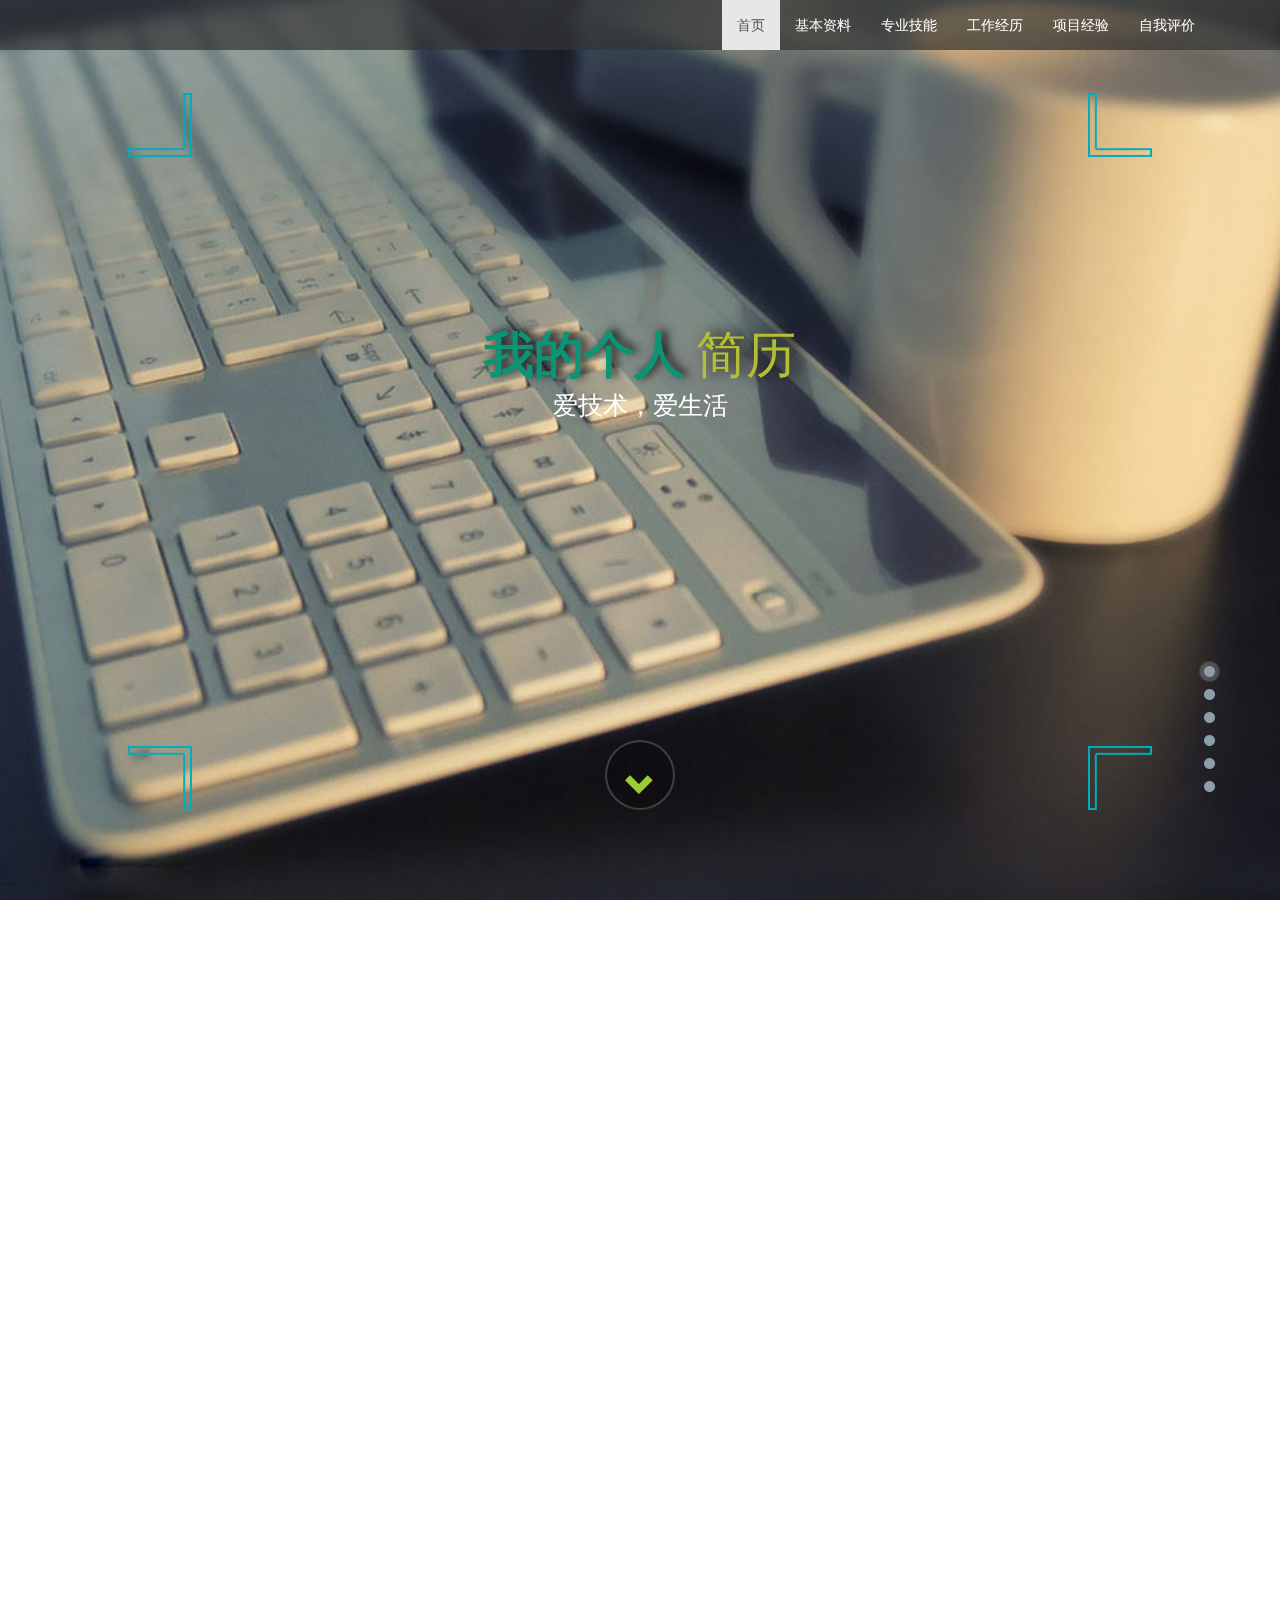
==== commit 8e3a76fe: "Add files via upload" ====
--- a/index.html
+++ b/index.html
@@ -1,448 +1,451 @@
-
-<!doctype html>
-<html lang="en">
-<head>
-    <meta charset="UTF-8">
-    <title>个人简历</title>
-    <meta name="viewport"
-          content="width=device-width, user-scalable=no, initial-scale=1.0, maximum-scale=1.0, minimum-scale=1.0"/>
-    <meta name="description" content="PHP工程师，喜欢研究，喜欢学习，欢迎联系"/>
-    <meta name="author" content="李文健  age:24 "/>
-    <meta name="keywords" content="求职 PHP"/>
-    <meta name="contact" content="tel 13288125023 e-mail:857382241@qq.comq"/>
-
-    <link rel="shortcut icon" href="./images/favicon.ico"/>
-
-    <!--lib css-->
-    <link rel="stylesheet" href="./lib/bootstrap/css/bootstrap.css"/>
-    <link rel="stylesheet" href="css/jquery.fullPage.css"/>
-    <link rel="stylesheet" href="css/animate.css">
-
-    <!--personal css-->
-    <link rel="stylesheet" href="css/index.css"/>
-</head>
-<body>
-<!--导航栏-->
-<nav class="navbar navbar-default resume">
-    <div class="container">
-        <div class="navbar-header">
-            <button type="button" class="navbar-toggle collapsed" data-toggle="collapse"
-                    data-target="#bs-example-navbar-collapse-1" aria-expanded="false">
-                <span class="sr-only"></span>
-                <span class="icon-bar"></span>
-                <span class="icon-bar"></span>
-                <span class="icon-bar"></span>
-            </button>
-            <a class="navbar-brand EngName" data-menuanchor="page1" href="#page1"></a>
-        </div>
-        <div class="collapse navbar-collapse" id="bs-example-navbar-collapse-1">
-            <ul class="nav navbar-nav navbar-right" id="menu">
-                <li data-menuanchor="page2" class="active">
-                    <a href="#page2">基本资料</a>
-                </li>
-                <li data-menuanchor="page3">
-                    <a href="#page3">专业技能</a>
-                </li>
-                <li data-menuanchor="page4">
-                    <a href="#page4">工作经历</a>
-                </li>
-                <li data-menuanchor="page5">
-                    <a href="#page5">项目经验</a>
-                </li>
-                <li data-menuanchor="page6">
-                    <a href="#page6">自我评价</a>
-                </li>
-            </ul>
-        </div>
-    </div>
-</nav>
-<div class="guns sky">
-    <div class="clouds_one"></div>
-    <div class="clouds_two"></div>
-    <div class="clouds_three"></div>
-</div>
-<div class="pure">
-
-</div>
-<div id="resume">
-    <div class="section item-1">
-        <div class="row word">
-            <span class="resume-hide">PHP工程师</span>
-            <span class="hidden-xs resume-hide">简历</span>
-            <span class="col-xs-12 hidden-sm hidden-md hidden-lg resume-hide">简历</span>
-
-            <p class="motto resume-hide hinge-sty" style="position: relative">爱技术，爱生活</p>
-            <a href="#" class="next-page ">
-                <span class="glyphicon glyphicon-chevron-down"></span>
-            </a>
-        </div>
-
-        <div class="corner1 corner">
-            <img src="./images/page_home/1.png" alt=""/>
-        </div>
-        <div class="corner2 corner">
-            <img src="./images/page_home/2.png" alt=""/>
-        </div>
-        <div class="corner3 corner">
-            <img src="./images/page_home/3.png" alt=""/>
-        </div>
-        <div class="corner4 corner">
-            <img src="./images/page_home/4.png" alt=""/>
-        </div>
-
-    </div>
-    <div class="section item-2">
-        <div class="container">
-            <h class='hidden-xs hidden-sm page2-title'>基本资料</h>
-            <div class="row">
-                <div class=" icon-infomation col-xs-6 col-sm-6 col-md-3">
-                    <img src="./images/page-2/glass.png" alt="">
-                    <h4>基本信息</h4>
-                    <p>
-                        姓名: 李文健 男
-                        <br>
-                        年龄: 24岁 籍贯：广东韶关
-                    </p>
-                </div>
-                <div class=" icon-infomation col-xs-6 col-sm-6 col-md-3">
-                    <img src="./images/page-2/hat.png" alt="">
-                    <h4>毕业院校</h4>
-                    <p>
-                        郴州职业技术学院
-                    </p>
-
-                </div>
-                <div class=" icon-infomation col-xs-6 col-sm-6 col-md-3">
-                    <img src="./images/page-2/book.png" alt="">
-                    <h4>学历和专业</h4>
-                    <p>
-                        计算机应用技术 专科
-                        <br>
-                        专业技能 C#,java编程
-                    </p>
-                </div>
-                <div class=" icon-infomation col-xs-6 col-sm-6 col-md-3">
-                    <img src="./images/page-2/tel.png" alt="">
-                    <h4>联系方式</h4>
-                    <p>
-                        邮箱:857382241@qq.com
-                        <br>
-                        电话:13288125023
-                    </p>
-                </div>
-            </div>
-
-        </div>
-    </div>
-    <div class="section item-3">
-        <div class="container">
-            <div class="img-3 hidden-xs">
-                <img src="./images/page-3/5(2).png" alt="">
-            </div>
-            <div class="bg-img hidden-xs hidden-sm">
-                <img src="./images/page-3/1(4).png" alt="">
-            </div>
-            <div class="sm-img fly hidden-xs hidden-sm">
-                <img src="./images/page-3/2(3).png" alt="">
-            </div>
-
-
-            <div class="skill-introduce">
-                <div class="media">
-                    <div class="media-left media-top">
-                        <a href="#" class=''>
-                            <img class="media-object" src="./images/page-3/tv8.png" alt="">
-                        </a>
-                    </div>
-                    <div class="media-body">
-                        <h4 class="media-heading">前端</h4>
-                        <p>
-                            熟练使用 Html5 Css3 JavaScript，能够合理完成web端或者移动端页面的编写和维护，<br>
-                            思路清晰，结构完整，易于维护和持久化开发，能处理主流浏览器兼容问题。
-                            熟练使用原生js, 了解js面向对象原理，闭包以及原型结构，能够合理利用面向对象以及模块化开发,并且能适当完成框架封装。熟练使用 jQuery，并能完成相关项目。
-                            <br>熟悉animate fullpage jquery-ui template lazyload chosen SuperSlide ueditor等实用插件的应用,轮播图，tab栏，瀑布流，延迟加载，全屏滚动等等常用功能的实现
-                            <br>掌握 Ajax交互原理，根据后台接口能够合理完成前后台交互，数据的增删改查,完成无需刷新的单页面应用
-                        </p>
-
-                    </div>
-                </div>
-                <div class="media ">
-                    <div class="media-left media-top">
-                        <a href="#" class=''>
-                            <img class="media-object" src="./images/page-3/apple6.png" alt="">
-                        </a>
-                    </div>
-                    <div class="media-body">
-                        <h4 class="media-heading">移动端</h4>
-                        <p>熟练微信公众号开发,微信小程序开发
-                            <br>掌握移动端编程，会基于流式布局以及 响应式布局 开发基于移动端的页面。
-                            <br>熟练使用Bootstrap框架进行移动页面的开发。
-                        </p>
-
-                    </div>
-                </div>
-                <div class="media ">
-                    <div class="media-left media-top">
-                        <a href="#" class=''>
-                            <img class="media-object" src="./images/page-3/baterry10.png" alt="">
-                        </a>
-                    </div>
-                    <div class="media-body">
-                        <h4 class="media-heading">后端</h4>
-                        <p>掌握 MVC 框架原理，熟悉thinkphp,Laravel等,了解PHP面向对象,面向过程,网页优化
-                        	<br/>mysql优化,MongoDB,Redis,Memcache,svn,接口编程等技术,能完成相关项目。
-                        	<br>熟悉服务器（linux）架设及简单配置，如httpd、mysqld等。能用Shell写简单的系统日常管理脚本
-                        </p>
-                    </div>
-                </div>
-            </div>
-
-            <div class="skills hidden-xs">
-                <span class="subject-9">thinkphp</span>
-                <span class="subject-2">Bootstrap</span>
-                <span class="subject-3">animate</span>
-                <span class="subject-4">jQuery</span>
-                <span class="subject-10">微信开发</span>
-                <span class="subject-5">移动端</span>
-                <span class="subject-6">CSS3</span>
-                <span class="subject-7">响应式</span>
-                <span class="subject-8">Laravel</span>
-                <span class="subject-1">HTML5</span>
-            </div>
-        </div>
-    </div>
-    <div class="section item-4" id='item-4'>
-        <div class="container">
-            <span class='title hidden-xs  hidden-sm' style='display: inline-block'>个人经历</span>
-            <span class='sign col-xs-12 hidden-xs  hidden-sm' style='font-size: 20px'>热爱技术,专注用户体验</span>
-            <div class="row">
-                <div class="col-xs-6 col-md-3">
-                    <div class="thumbnail">
-                        <img src="./images/page-4/7dd98d1001e9390110e4f17479ec54e737d19691.jpg" class=' img-circle team-img' alt="">
-                        <div class="caption">
-                            <h3>郴州职业技术学院</h3>
-                            <p>计算机应用技术</p>
-                            <p>主要学习编程语言,网站开发</p>
-                        </div>
-                    </div>
-                </div>
-                <div class="col-xs-6 col-md-3">
-                    <div class="thumbnail">
-                        <img src="./images/page-4/u=3885688335,669482692&fm=58&s=25A5B71EA4246D016AE94DEF0300703A&bpow=121&bpoh=75.jpg" class='img-circle team-img' alt="">
-                        <div class="caption">
-                            <h3>郴州郴房网络咨询有限公司</h3>
-                            <p>兼职网页编辑</p>
-                            <p>负责公司网站内容的更新,按需求改写前端页面</p>
-                        </div>
-                    </div>
-                </div>
-                <div class="col-xs-6 col-md-3">
-                    <div class="thumbnail">
-                        <img src="./images/page-4/anjie.jpg" class='img-circle team-img' alt="">
-                        <div class="caption">
-                            <h3>郴州七啸网络科技有限公司</h3>
-                            <p>前端实习工程师</p>
-                            <p>负责公司网站的更新,编写前端页面</p>
-                        </div>
-                    </div>
-                </div>
-                <div class="col-xs-6 col-md-3">
-                    <div class="thumbnail">
-                        <img src="./images/page-4/logo_03.jpg" class='img-circle team-img' alt="">
-                        <div class="caption">
-                            <h3> 广东信拓网络科技有限公司</h3>
-                            <p>前端+PHP工程师</p>
-                            <p>互联网电商行业的网站开发，移动端开发，以及系统开发</p>
-                        </div>
-                    </div>
-                </div>
-            </div>
-
-        </div>
-    </div>
-    <div class="section item-5">
-        <!--第一屏-->
-        <div class="slide hidden-xs">
-            <div class="container" id='container-img'>
-                <div class="row">
-                    <div class="portfolio-items">
-                        <div class="col-sm-6 col-md-3 col-lg-3 web">
-                            <div class="portfolio-item">
-                                <div class="hover-bg">
-                                    <div class="hover-text">
-                                        <h4><a href='jisu/index.html' target='_blank' title="">极速能量官网</a></h4>
-                                        <small>技术：html+css+js</small>
-                                        <i class="fa fa-search"></i></div>
-                                    <img src="images/page-5/20180901200220.png" class="img-responsive" alt="">
-                                </div>
-                            </div>
-                        </div>
-
-                        <div class="col-sm-6 col-md-3 col-lg-3">
-                            <div class="portfolio-item">
-                                <div class="hover-bg">
-                                    <div class="hover-text">
-                                        <h4><a href="juka/index.html" target='_blank' title="">杭州巨咖科技官网</a></h4>
-                                        <small>技术：HTML+CSS+Bootstrap+JQuery</small>
-                                    </div>
-                                    <img src="images/page-5/1508745296.jpg" class="img-responsive" alt=""></div>
-                            </div>
-                        </div>
-
-                        <div class="col-sm-6 col-md-3 col-lg-3">
-                            <div class="portfolio-item">
-                                <div class="hover-bg">
-                                    <div class="hover-text">
-                                        <h4><a href="" target='_blank' title="">忠信通商品库存系统</a></h4>
-                                        <small>技术：HTML+CSS+JQuery+面向过程</small>
-                                    </div>
-                                    <img src="images/page-5/snipaste20180901_201333.jpg" class="img-responsive" alt=""></div>
-                            </div>
-                        </div>
-
-                        <div class="col-sm-6 col-md-3 col-lg-3">
-                            <div class="portfolio-item">
-                                <div class="hover-bg">
-                                    <div class="hover-text">
-                                        <h4><a href='http://www.shop.com/' target='_blank' title="">个人商城前后端</a></h4>
-                                        <small>技术：HTML+CSS+JQuery+thinkphp</small>
-                                    </div>
-                                    <img src="images/page-5/04.jpg" class="img-responsive" alt="个人商城前后端"></div>
-                            </div>
-                        </div>
-                        <div class="col-sm-6 col-md-3 col-lg-3">
-                            <div class="portfolio-item">
-                                <div class="hover-bg">
-                                    <div class="hover-text">
-                                        <h4><a href='javascript:;' target='_blank' title="">微信小程序(移动端)</a></h4>
-                                        <small>技术：HTML+CSS+JQuery</small>
-                                    </div>
-                                    <img src="images/page-5/05.jpg" class="img-responsive" alt="微信小程序(移动端)">
-                                </div>
-                            </div>
-                        </div>
-                        <div class="col-sm-6 col-md-3 col-lg-3">
-                            <div class="portfolio-item">
-                                <div class="hover-bg">
-                                    <div class="hover-text">
-                                        <h4><a href="javascript:;" target='_blank' title="">微信公众号开发</a></h4>
-                                        <small>技术：HTMl+CSS+JS+JQuery</small>
-                                    </div>
-                                    <img src="images/page-5/06.jpg" class="img-responsive" alt="微信公众号开发"></div>
-                            </div>
-                        </div>
-                        <div class="col-sm-6 col-md-3 col-lg-3">
-                            <div class="portfolio-item">
-                                <div class="hover-bg">
-                                    <div class="hover-text">
-                                        <h4><a href="http://www.blog31.com/" target='_blank' title="个人博客">个人博客</a></h4>
-                                        <small>技术：HTMl+CSS+JS+MVC</small>
-                                    </div>
-                                    <img src="images/page-5/07.jpg" class="img-responsive" alt="个人博客"></div>
-                            </div>
-                        </div>
-                        <div class="col-sm-6 col-md-3 col-lg-3">
-                            <div class="portfolio-item">
-
-                                <div class="hover-bg">
-                                    <div class="hover-text">
-                                        <h4><a href='' target='_blank' title="">在线教育平台</a></h4>
-                                        <small>技术：HTMl+CSS+JQuery+Laravel</small>
-                                    </div>
-                                    <img src="images/page-5/08.jpg" class="img-responsive" alt="在线教育平台">
-                                </div>
-                            </div>
-                        </div>
-                    </div>
-                </div>
-            </div>
-        </div>
-        <!--第二屏-->
-        <div class="slide">
-             <div class="col-sm-6 col-md-3 col-lg-3" style="margin-top: 50px">
-                            <div class="portfolio-item" >
-                                <div class="hover-bg">
-                                    <div class="hover-text">
-                                        <h4><a href="juka/index.html" target='_blank' title="">杭州巨咖科技官网</a></h4>
-                                        <small>技术：HTML+CSS+Bootstrap+JQuery</small>
-                                    </div>
-                                    <img src="images/page-5/1508745296.jpg" class="img-responsive" alt="杭州巨咖科技官网"></div>
-                            </div>
-                        </div>
-                        <div class="col-sm-6 col-md-3 col-lg-3">
-                            <div class="portfolio-item">
-                                <div class="hover-bg">
-                                    <div class="hover-text">
-                                        <h4><a href="http://www.blog31.com" target='_blank' title="个人博客">个人博客</a></h4>
-                                        <small>技术：HTMl+CSS+JS+MVC</small>
-                                    </div>
-                                    <img src="images/page-5/07.jpg" class="img-responsive" alt="个人博客"></div>
-                            </div>
-                        </div>
-        </div>
-    </div>
-    <div class="section item-6">
-        <h1>Focus Me</h1>
-        <div class="word">
-        <p>
-            有责任，工作踏实，性格开朗乐观，积极上进。
-        </p>
-        </div>
-    <div class="word">
-        <p>
-           易和人相处，拥有良好的亲和力。<br>
-        </p>
-    </div>
-    <div class="word">
-        <p>
-            喜欢PHP，非常热爱编程，喜欢钻研新的技术，</br>具有很强的自学能力和良好的学习方法，喜欢研究各种新的框架。
-        </p>
-    </div>
-        <div class="top"></div>
-        <div class="foot">                
-        	<div class="qrcode_div">
-                    <span class="weixin">
-                        <a class="weixin_icon"></a>
-                        <img class="weixin_img" src="images/upload/weixin_qr.jpg">
-                    </span>
-                    <span class="github">
-                        <a class="github_icon"></a>
-                        <img class="githup_img" src="images/upload/1536154539.png">
-                    </span>
-                    <span class="qq">
-                        <a class="qq_icon"></a>
-                        <img class="qq_img" src="images/upload/qq_qr.jpg">
-                    </span>
-                </div>
-            </div>
-    </div>
-</div>
-</body>
-</html>
-<script src="lib/jquery.min.js"></script>
-<script src="lib/jquery.fullPage.min.js"></script>
-<script src="lib/jquery.easing.1.3.js"></script>
-<script src="lib/jquery.isotope.js"></script>
-<script src="lib/bootstrap/js/bootstrap.js"></script>
-<script src="js/handler.js"></script>
-<script src="js/resumeEnter.js"></script>
-<script type="text/javascript">
-	$(".weixin_icon").mouseover(function(){
-  		$(".weixin_img").css("display","block");
-});
-	$(".weixin_icon").mouseout(function(){
-  		$(".weixin_img").css("display","none");
-});
-	$(".github_icon").mouseover(function(){
-  		$(".githup_img").css("display","block");
-});
-	$(".github_icon").mouseout(function(){
-  		$(".githup_img").css("display","none");
-});
-	$(".qq_icon").mouseover(function(){
-  		$(".qq_img").css("display","block");
-});
-	$(".qq_icon").mouseout(function(){
-  		$(".qq_img").css("display","none");
-});
+
+<!doctype html>
+<html lang="en">
+<head>
+    <meta charset="UTF-8">
+    <title>个人简历</title>
+    <meta name="viewport"
+          content="width=device-width, user-scalable=no, initial-scale=1.0, maximum-scale=1.0, minimum-scale=1.0"/>
+    <meta name="description" content="PHP工程师，喜欢研究，喜欢学习，欢迎联系"/>
+    <meta name="author" content="李文健  age:24 "/>
+    <meta name="keywords" content="求职 PHP"/>
+    <meta name="contact" content="tel 13288125023 e-mail:857382241@qq.comq"/>
+
+    <link rel="shortcut icon" href="./images/favicon.ico"/>
+
+    <!--lib css-->
+    <link rel="stylesheet" href="./lib/bootstrap/css/bootstrap.css"/>
+    <link rel="stylesheet" href="css/jquery.fullPage.css"/>
+    <link rel="stylesheet" href="css/animate.css">
+
+    <!--personal css-->
+    <link rel="stylesheet" href="css/index.css"/>
+</head>
+<body>
+<!--导航栏-->
+<nav class="navbar navbar-default resume">
+    <div class="container">
+        <div class="navbar-header">
+            <button type="button" class="navbar-toggle collapsed" data-toggle="collapse"
+                    data-target="#bs-example-navbar-collapse-1" aria-expanded="false">
+                <span class="sr-only"></span>
+                <span class="icon-bar"></span>
+                <span class="icon-bar"></span>
+                <span class="icon-bar"></span>
+            </button>
+            <a class="navbar-brand EngName" data-menuanchor="page1" href="#page1"></a>
+        </div>
+        <div class="collapse navbar-collapse" id="bs-example-navbar-collapse-1">
+            <ul class="nav navbar-nav navbar-right" id="menu">
+				<li data-menuanchor="page1" class="active">
+				    <a href="#page1">首页</a>
+				</li>
+                <li data-menuanchor="page2">
+                    <a href="#page2">基本资料</a>
+                </li>
+                <li data-menuanchor="page3">
+                    <a href="#page3">专业技能</a>
+                </li>
+                <li data-menuanchor="page4">
+                    <a href="#page4">工作经历</a>
+                </li>
+                <li data-menuanchor="page5">
+                    <a href="#page5">项目经验</a>
+                </li>
+                <li data-menuanchor="page6">
+                    <a href="#page6">自我评价</a>
+                </li>
+            </ul>
+        </div>
+    </div>
+</nav>
+<div class="guns sky">
+    <div class="clouds_one"></div>
+    <div class="clouds_two"></div>
+    <div class="clouds_three"></div>
+</div>
+<div class="pure">
+
+</div>
+<div id="resume">
+    <div class="section item-1">
+        <div class="row word">
+            <span class="resume-hide">我的个人</span>
+            <span class="hidden-xs resume-hide">简历</span>
+            <span class="col-xs-12 hidden-sm hidden-md hidden-lg resume-hide">简历</span>
+
+            <p class="motto resume-hide hinge-sty" style="position: relative">爱技术，爱生活</p>
+            <a href="#" class="next-page ">
+                <span class="glyphicon glyphicon-chevron-down"></span>
+            </a>
+        </div>
+
+        <div class="corner1 corner">
+            <img src="./images/page_home/1.png" alt=""/>
+        </div>
+        <div class="corner2 corner">
+            <img src="./images/page_home/2.png" alt=""/>
+        </div>
+        <div class="corner3 corner">
+            <img src="./images/page_home/3.png" alt=""/>
+        </div>
+        <div class="corner4 corner">
+            <img src="./images/page_home/4.png" alt=""/>
+        </div>
+
+    </div>
+    <div class="section item-2">
+        <div class="container">
+            <h class='hidden-xs hidden-sm page2-title'>基本资料</h>
+            <div class="row">
+                <div class=" icon-infomation col-xs-6 col-sm-6 col-md-3">
+                    <img src="./images/page-2/glass.png" alt="">
+                    <h4>基本信息</h4>
+                    <p>
+                        姓名: 李文健 男
+                        <br>
+                        年龄: 25岁 籍贯：广东韶关
+                    </p>
+                </div>
+                <div class=" icon-infomation col-xs-6 col-sm-6 col-md-3">
+                    <img src="./images/page-2/hat.png" alt="">
+                    <h4>毕业院校</h4>
+                    <p>
+                        郴州职业技术学院
+                    </p>
+
+                </div>
+                <div class=" icon-infomation col-xs-6 col-sm-6 col-md-3">
+                    <img src="./images/page-2/book.png" alt="">
+                    <h4>学历和专业</h4>
+                    <p>
+                        计算机应用技术 专科
+                        <br>
+                        专业技能 PHP，C#,java,前端
+                    </p>
+                </div>
+                <div class=" icon-infomation col-xs-6 col-sm-6 col-md-3">
+                    <img src="./images/page-2/tel.png" alt="">
+                    <h4>联系方式</h4>
+                    <p>
+                        邮箱:857382241@qq.com
+                        <br>
+                        电话:13288125023
+                    </p>
+                </div>
+            </div>
+
+        </div>
+    </div>
+    <div class="section item-3">
+        <div class="container">
+            <div class="img-3 hidden-xs">
+                <img src="./images/page-3/5(2).png" alt="">
+            </div>
+            <div class="bg-img hidden-xs hidden-sm">
+                <img src="./images/page-3/1(4).png" alt="">
+            </div>
+            <div class="sm-img fly hidden-xs hidden-sm">
+                <img src="./images/page-3/2(3).png" alt="">
+            </div>
+
+
+            <div class="skill-introduce">
+                <div class="media">
+                    <div class="media-left media-top">
+                        <a href="#" class=''>
+                            <img class="media-object" src="./images/page-3/tv8.png" alt="">
+                        </a>
+                    </div>
+                    <div class="media-body">
+                        <h4 class="media-heading">前端</h4>
+                        <p>
+                            熟练使用Html5，Css3，JavaScript，能够合理完成web端或者移动端页面的编写和维护<br>
+                            思路清晰，结构完整，易于维护和持久化开发，能处理主流浏览器兼容问题。
+                            熟练使用原生js, 了解js面向对象原理，闭包以及原型结构，能够合理利用面向对象以及模块化开发,并且能适当完成框架封装。熟练使用 jQuery，并能完成相关项目。
+                            <br>熟悉animate，fullpage，jquery-ui，template，lazyload，chosen，SuperSlide，ueditor等实用插件的应用,轮播图，tab栏，瀑布流，延迟加载，全屏滚动等等常用功能的实现
+                            <br>掌握Ajax交互原理，根据后台接口能够合理完成前后台交互，数据的增删改查,完成无需刷新的单页面应用
+                        </p>
+                    </div>
+                </div>
+                <div class="media ">
+                    <div class="media-left media-top">
+                        <a href="#" class=''>
+                            <img class="media-object" src="./images/page-3/apple6.png" alt="">
+                        </a>
+                    </div>
+                    <div class="media-body">
+                        <h4 class="media-heading">移动端</h4>
+                        <p>熟练微信公众号开发,微信小程序开发
+                            <br>掌握移动端编程，会基于流式布局以及 响应式布局 开发基于移动端的页面。
+                            <br>熟练使用Bootstrap框架进行移动页面的开发。
+                        </p>
+
+                    </div>
+                </div>
+                <div class="media ">
+                    <div class="media-left media-top">
+                        <a href="#" class=''>
+                            <img class="media-object" src="./images/page-3/baterry10.png" alt="">
+                        </a>
+                    </div>
+                    <div class="media-body">
+                        <h4 class="media-heading">后端</h4>
+                        <p>掌握 MVC 框架原理，熟悉thinkphp,Laravel，EasyWeChat等,了解PHP面向对象,面向过程,网页优化
+                        	<br/>mysql优化,Redis,Memcache,svn,接口编程等技术,能完成相关项目。
+                        	<br>熟悉服务器（linux）架设及简单配置，如httpd、mysqld等。能用Shell写简单的系统日常管理脚本
+                        </p>
+                    </div>
+                </div>
+            </div>
+
+            <div class="skills hidden-xs">
+                <span class="subject-9">thinkphp</span>
+                <span class="subject-2">Bootstrap</span>
+                <span class="subject-3">EasyWeChat</span>
+                <span class="subject-4">jQuery</span>
+                <span class="subject-10">微信开发</span>
+                <span class="subject-5">移动端</span>
+                <span class="subject-6">CSS3</span>
+                <span class="subject-7">响应式</span>
+                <span class="subject-8">Laravel</span>
+                <span class="subject-1">HTML5</span>
+            </div>
+        </div>
+    </div>
+    <div class="section item-4" id='item-4'>
+        <div class="container">
+            <span class='title hidden-xs  hidden-sm' style='display: inline-block'>个人经历</span>
+            <span class='sign col-xs-12 hidden-xs  hidden-sm' style='font-size: 20px'>热爱技术,专注用户体验</span>
+            <div class="row">
+                <div class="col-xs-6 col-md-3">
+                    <div class="thumbnail">
+                        <img src="./images/page-4/7dd98d1001e9390110e4f17479ec54e737d19691.jpg" class=' img-circle team-img' alt="">
+                        <div class="caption">
+                            <h3>郴州职业技术学院</h3>
+                            <p>计算机应用技术</p>
+                            <p>主要学习编程语言,网站开发</p>
+                        </div>
+                    </div>
+                </div>
+                <div class="col-xs-6 col-md-3">
+                    <div class="thumbnail">
+                        <img src="./images/page-4/favicon.ico" class='img-circle team-img' alt="">
+                        <div class="caption">
+                            <h3>广州雅膳餐饮管理有限公司</h3>
+                            <p>全栈开发</p>
+                            <p>负责微信开发，官网前端页面与产品H5的制作，后台服务器运维与数据库的优化</p>
+                        </div>
+                    </div>
+                </div>
+                <div class="col-xs-6 col-md-3">
+                    <div class="thumbnail">
+                        <img src="./images/page-4/logo_03.jpg" class='img-circle team-img' alt="">
+                        <div class="caption">
+                           <h3> 广东信拓网络科技有限公司</h3>
+                           <p>前端+PHP工程师</p>
+                           <p>互联网电商行业的网站开发，移动端开发，以及系统开发</p>
+                        </div>
+                    </div>
+                </div>
+                <div class="col-xs-6 col-md-3">
+                    <div class="thumbnail">
+                        <img src="./images/page-4/anjie.jpg" class='img-circle team-img' alt="">
+                        <div class="caption">
+							<h3>郴州七啸网络科技有限公司</h3>
+							<p>前端实习工程师</p>
+							<p>负责公司网站的更新,编写前端页面</p>
+                            
+                        </div>
+                    </div>
+                </div>
+            </div>
+
+        </div>
+    </div>
+    <div class="section item-5">
+        <!--第一屏-->
+        <div class="slide hidden-xs">
+            <div class="container" id='container-img'>
+                <div class="row">
+                    <div class="portfolio-items">
+                        <div class="col-sm-6 col-md-3 col-lg-3 web">
+                            <div class="portfolio-item">
+                                <div class="hover-bg">
+                                    <div class="hover-text">
+                                        <h4><a href='jisu/index.html' target='_blank' title="">极速能量官网</a></h4>
+                                        <small>技术：html+css+JQuery</small>
+                                        <i class="fa fa-search"></i></div>
+                                    <img src="images/page-5/20180901200220.png" class="img-responsive" alt="">
+                                </div>
+                            </div>
+                        </div>
+
+                        <div class="col-sm-6 col-md-3 col-lg-3">
+                            <div class="portfolio-item">
+                                <div class="hover-bg">
+                                    <div class="hover-text">
+                                        <h4><a href="juka/index.html" target='_blank' title="">杭州巨咖科技官网</a></h4>
+                                        <small>技术：HTML+CSS+Bootstrap</small>
+                                    </div>
+                                    <img src="images/page-5/1508745296.jpg" class="img-responsive" alt=""></div>
+                            </div>
+                        </div>
+
+                        <div class="col-sm-6 col-md-3 col-lg-3">
+                            <div class="portfolio-item">
+                                <div class="hover-bg">
+                                    <div class="hover-text">
+                                        <h4><a href="" target='_blank' title="">忠信通商品库存系统</a></h4>
+                                        <small>技术：HTML+CSS+JQuery+thinkphp</small>
+                                    </div>
+                                    <img src="images/page-5/snipaste20180901_201333.jpg" class="img-responsive" alt=""></div>
+                            </div>
+                        </div>
+
+                        <div class="col-sm-6 col-md-3 col-lg-3">
+                            <div class="portfolio-item">
+                                <div class="hover-bg">
+                                    <div class="hover-text">
+                                        <h4><a href='' target='_blank' title="">商城开发</a></h4>
+                                        <small>技术：HTML+CSS+JQuery+thinkphp</small>
+                                    </div>
+                                    <img src="images/page-5/04.jpg" class="img-responsive" alt="个人商城前后端"></div>
+                            </div>
+                        </div>
+                        <div class="col-sm-6 col-md-3 col-lg-3">
+                            <div class="portfolio-item">
+                                <div class="hover-bg">
+                                    <div class="hover-text">
+                                        <h4><a href='javascript:;' target='_blank' title="">微信小程序(移动端)</a></h4>
+                                        <small>技术：HTML+CSS+EasyWeChat</small>
+                                    </div>
+                                    <img src="images/page-5/05.jpg" class="img-responsive" alt="微信小程序(移动端)">
+                                </div>
+                            </div>
+                        </div>
+                        <div class="col-sm-6 col-md-3 col-lg-3">
+                            <div class="portfolio-item">
+                                <div class="hover-bg">
+                                    <div class="hover-text">
+                                        <h4><a href="javascript:;" target='_blank' title="">微信公众号开发</a></h4>
+                                        <small>技术：EasyWeChat+MYSQL+NOSQL</small>
+                                    </div>
+                                    <img src="images/page-5/06.jpg" class="img-responsive" alt="微信公众号开发"></div>
+                            </div>
+                        </div>
+                        <div class="col-sm-6 col-md-3 col-lg-3">
+                            <div class="portfolio-item">
+                                <div class="hover-bg">
+                                    <div class="hover-text">
+                                        <h4><a href="#" target='_blank' title="个人博客">个人博客</a></h4>
+                                        <small>技术：HTMl+CSS+JS+MVC</small>
+                                    </div>
+                                    <img src="images/page-5/07.jpg" class="img-responsive" alt="个人博客"></div>
+                            </div>
+                        </div>
+                        <div class="col-sm-6 col-md-3 col-lg-3">
+                            <div class="portfolio-item">
+
+                                <div class="hover-bg">
+                                    <div class="hover-text">
+                                        <h4><a href='' target='_blank' title="">在线教育平台</a></h4>
+                                        <small>技术：HTMl+CSS+JQuery+Laravel</small>
+                                    </div>
+                                    <img src="images/page-5/08.jpg" class="img-responsive" alt="在线教育平台">
+                                </div>
+                            </div>
+                        </div>
+                    </div>
+                </div>
+            </div>
+        </div>
+        <!--第二屏-->
+        <div class="slide">
+             <div class="col-sm-6 col-md-3 col-lg-3" style="margin-top: 50px">
+                            <div class="portfolio-item" >
+                                <div class="hover-bg">
+                                    <div class="hover-text">
+                                        <h4><a href="#" target='_blank' title="">杭州巨咖科技官网</a></h4>
+                                        <small>技术：HTML+CSS+Bootstrap+JQuery</small>
+                                    </div>
+                                    <img src="images/page-5/1508745296.jpg" class="img-responsive" alt="杭州巨咖科技官网"></div>
+                            </div>
+                        </div>
+                        <div class="col-sm-6 col-md-3 col-lg-3">
+                            <div class="portfolio-item">
+                                <div class="hover-bg">
+                                    <div class="hover-text">
+                                        <h4><a href="#" target='_blank' title="个人博客">个人博客</a></h4>
+                                        <small>技术：HTMl+CSS+JS+thinkphp</small>
+                                    </div>
+                                    <img src="images/page-5/07.jpg" class="img-responsive" alt="个人博客"></div>
+                            </div>
+                        </div>
+        </div>
+    </div>
+    <div class="section item-6">
+        <h1>Focus Me</h1>
+        <div class="word">
+        <p>
+            有责任，工作踏实，性格开朗乐观，积极上进。
+        </p>
+        </div>
+    <div class="word">
+        <p>
+           易和人相处，拥有良好的亲和力。<br>
+        </p>
+    </div>
+    <div class="word">
+        <p>
+            喜欢PHP，非常热爱编程，喜欢钻研新的技术，</br>具有很强的自学能力和良好的学习方法，喜欢研究各种新的框架。
+        </p>
+    </div>
+        <div class="top"></div>
+        <div class="foot">                
+        	<div class="qrcode_div">
+                    <span class="weixin">
+                        <a class="weixin_icon"></a>
+                        <img class="weixin_img" src="images/upload/weixin_qr.jpg">
+                    </span>
+                    <span class="github">
+                        <a class="github_icon"></a>
+                        <img class="githup_img" src="images/upload/1536154539.png">
+                    </span>
+                    <span class="qq">
+                        <a class="qq_icon"></a>
+                        <img class="qq_img" src="images/upload/qq_qr.jpg">
+                    </span>
+                </div>
+            </div>
+    </div>
+</div>
+</body>
+</html>
+<script src="lib/jquery.min.js"></script>
+<script src="lib/jquery.fullPage.min.js"></script>
+<script src="lib/jquery.easing.1.3.js"></script>
+<script src="lib/jquery.isotope.js"></script>
+<script src="lib/bootstrap/js/bootstrap.js"></script>
+<script src="js/handler.js"></script>
+<script src="js/resumeEnter.js"></script>
+<script type="text/javascript">
+	$(".weixin_icon").mouseover(function(){
+  		$(".weixin_img").css("display","block");
+});
+	$(".weixin_icon").mouseout(function(){
+  		$(".weixin_img").css("display","none");
+});
+	$(".github_icon").mouseover(function(){
+  		$(".githup_img").css("display","block");
+});
+	$(".github_icon").mouseout(function(){
+  		$(".githup_img").css("display","none");
+});
+	$(".qq_icon").mouseover(function(){
+  		$(".qq_img").css("display","block");
+});
+	$(".qq_icon").mouseout(function(){
+  		$(".qq_img").css("display","none");
+});
 </script>